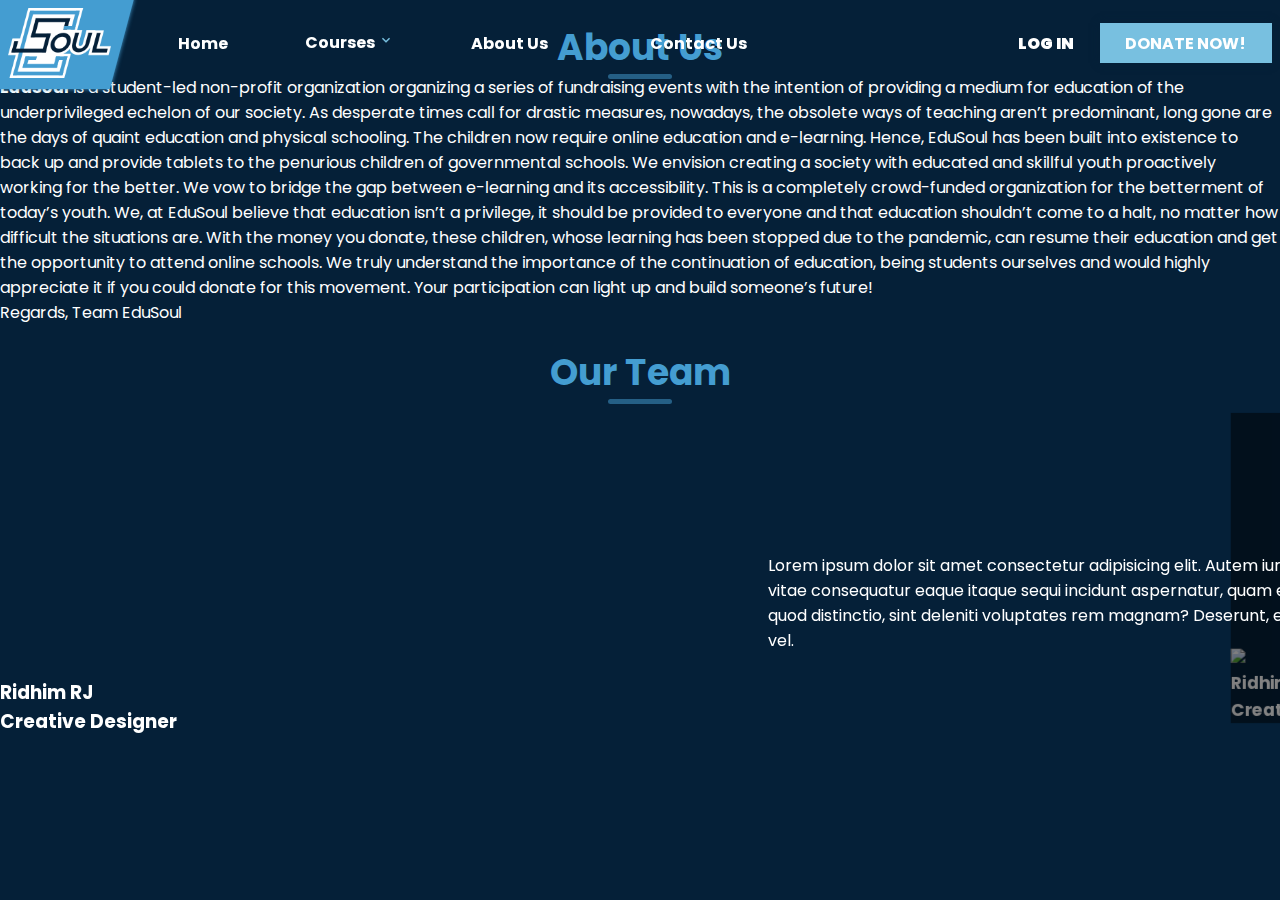
==== about.html @ c1bde05e "Update about.html" ====
<!DOCTYPE html>
<html lang="en">

<head>
    <meta charset="UTF-8" />
    <meta http-equiv="X-UA-Compatible" content="IE=edge" />
    <meta name="viewport" content="width=device-width, initial-scale=1.0" />
    <link
    rel="stylesheet"
    href="https://unpkg.com/swiper/swiper-bundle.min.css"
    />
    <link rel="shortcut icon" href="assets/logos/100x68.png" type="image/x-icon">
    <title>EduSoul</title>

    <link rel="stylesheet" href="./css/style.css" />
    <link rel="stylesheet" href="./css/responsive.css" />
    <link href="https://fonts.googleapis.com/icon?family=Material+Icons" rel="stylesheet" />
    <link rel="preconnect" href="https://fonts.gstatic.com">
    <link rel="stylesheet" href="https://cdnjs.cloudflare.com/ajax/libs/font-awesome/5.15.3/css/all.min.css">
    <link href="https://fonts.googleapis.com/css2?family=Poppins:wght@100;200;300;400;500&display=swap"
        rel="stylesheet">
    <link rel="stylesheet" href="./css/team-testimonial.css">
</head>

<body>


    <div class="landing-scene">
        <div class="nav" id="nav">
            <div class="nav-left">
                <div class="nav-icon-bg" id="nav-bg"></div>
                <img style="height: 70px; margin-right: 1em" src="assets/logos/150x102.png" alt="Edu Soul Logo" />
                <div class="nav-items">
                    <div class="nav-item"><a class="nav-item link" href="./index.html">Home</a></div>

                    <div class="nav-item">
                        Courses
                        <span style="color: #78c0e0; font-size: 16px;" class="material-icons">
                            expand_more
                        </span>
                    </div>
                    <div class="nav-item"><a href="./about.html" class="nav-item link">About Us</a></div>
                    <div class="nav-item"><a class="nav-item link" href="./index.html#contact">Contact Us</a></div>
                </div>
            </div>
            <div class="nav-right">
                <div class="nav-item" style="color: #ffffff; font-weight: 900">
                    LOG IN
                </div>
                <button class="nav-item" style="color: #ffffff">DONATE NOW!</button>
            </div>
            <div class="menu-icon-div">
                <span class="material-icons" id="menu-icon">
                    menu
                </span>
            </div>
        </div>
        <div id="mySidepanel" class="sidepanel">
            <div class="side-pane-div-upper">
                <a class="closebtn" onclick="closeNav()">&times;</a>
                <a href="#">Home</a>
                <a href="#">Courses</a>
                <a href="#">About Us</a>
            </div>
            <div class="side-panel-div-lower">
                <a style="color: #ffffff; font-weight: 900;" href="#">LOG IN</a>
                <button style="color: #ffffff; margin-left: 20px;">DONATE NOW!</button>
            </div>
        </div>
        <script src="./js/app.js"></script>
        <script src="./js/slider.js"></script>

        <div class="container">
            <section id="about">
                <h1 class="heading-primary about-heading">About Us</h1>
                <p id="about-para"><b id="about-bold">EduSoul</b> is a student-led non-profit organization organizing a
                    series of
                    fundraising
                    events with the
                    intention of providing a medium for education of the underprivileged echelon of our society. As
                    desperate times call for drastic measures, nowadays, the obsolete ways of teaching aren’t
                    predominant, long gone are the days of quaint education and physical schooling. The children now
                    require online education and e-learning. Hence, EduSoul has been built into existence to back up and
                    provide tablets to the penurious children of governmental schools.
                    We envision creating a society with educated and skillful youth proactively working for the better.
                    We vow to bridge the gap between e-learning and its accessibility.
                    This is a completely crowd-funded organization for the betterment of today’s youth. We, at EduSoul
                    believe that education isn’t a privilege, it should be provided to everyone and that education
                    shouldn’t come to a halt, no matter how difficult the situations are. With the money you donate,
                    these children, whose learning has been stopped due to the pandemic, can resume their education and
                    get the opportunity to attend online schools. We truly understand the importance of the continuation
                    of education, being students ourselves and would highly appreciate it if you could donate for this
                    movement. Your participation can light up and build someone’s future!</p>
                <p id="about-regard">Regards,
                    Team EduSoul</p>
                <div class="about-team">
                    <h1 class="heading-primary about-heading">Our Team</h1>
                    <section class="team">
                        <div class="swiper-container">
                            <div class="swiper-wrapper">
                                <div class="swiper-slide">
                                    <div class="testimonialBox">
                                        <img src="./assets/images/quote.png" alt="" class="quote">
                                        <div class="content">
                                            <p>Lorem ipsum dolor sit amet consectetur adipisicing elit. Autem iure nulla vitae consequatur eaque itaque sequi incidunt aspernatur, quam enim quod distinctio, sint deleniti voluptates rem magnam? Deserunt, expedita vel.</p>
                                            <div class="details">
                                                <div class="imgBx">
                                                    <img src="https://encrypted-tbn0.gstatic.com/images?q=tbn:ANd9GcQumhSfrsPVmySOosFZYC7whgp_WtCv_Rkckw&usqp=CAU" alt="">
                                                </div>
                                                <h3>Ridhim RJ<br><span>Creative Designer</span></h3>
                                            </div>
                                        </div>
                                    </div>
                                </div>
                
                                <div class="swiper-slide">
                                    <div class="testimonialBox">
                                        <img src="./assets/images/quote.png" alt="" class="quote">
                                        <div class="content">
                                            <p>Lorem ipsum dolor sit amet consectetur adipisicing elit. Autem iure nulla vitae consequatur eaque itaque sequi incidunt aspernatur, quam enim quod distinctio, sint deleniti voluptates rem magnam? Deserunt, expedita vel.</p>
                                            <div class="details">
                                                <div class="imgBx">
                                                    <img src="https://encrypted-tbn0.gstatic.com/images?q=tbn:ANd9GcQLMLxS1w96SLU0-KF-pOCL2YBmgSTo8D91pA&usqp=CAU alt="">
                                                </div>
                                                <h3>Ridhim RJ<br><span>Creative Designer</span></h3>
                                            </div>
                                        </div>
                                    </div>
                                </div>
                
                                <div class="swiper-slide">
                                    <div class="testimonialBox">
                                        <img src="quote.png" alt="" class="quote">
                                        <div class="content">
                                            <p>Lorem ipsum dolor sit amet consectetur adipisicing elit. Autem iure nulla vitae consequatur eaque itaque sequi incidunt aspernatur, quam enim quod distinctio, sint deleniti voluptates rem magnam? Deserunt, expedita vel.</p>
                                            <div class="details">
                                                <div class="imgBx">
                                                    <img src="https://encrypted-tbn0.gstatic.com/images?q=tbn:ANd9GcQSGHz64bsJBuqTO-H0bMUy2rZmQQUI9qSqWwq3cUoQgD-Xgh_0SRPCNWxuZILW9lbsYm4nqNBgHpc&usqp=CAU" alt="">
                                                </div>
                                                <h3>Ridhim RJ<br><span>Creative Designer</span></h3>
                                            </div>
                                        </div>
                                    </div>
                                </div>
                            </div>
                        </div>
                    </section>


                    <!-- <div class="about-team-inner-div">
                        <div class="about-founder-div">
                            <div class="founder founder-one">
                                <p><b>Vanya Kapoor</b></p>
                                <p>Grade 9, Sanskriti School</p>
                                <p>CO-FOUNDER</p>
                            </div>
                            <div class="founder founder-two">

                                <p><b>Nandini Tewari</b></p>
                                <p>Grade 9, Sanskriti School</p>
                                <p>CO-FOUNDER</p>
                            </div>
                        </div>
                    </div> -->
                </div>
            </section>
        </div>
    </div>
    <script src="https://unpkg.com/swiper/swiper-bundle.min.js"></script>
    
    <script>
        var swiper = new Swiper(".swiper-container", {
          effect: "coverflow",
          grabCursor: true,
          centeredSlides: true,
          slidesPerView: "auto",
          coverflowEffect: {
            rotate: 0,
            stretch: 0,
            depth: 100,
            modifier: 1,
            slideShadows: true,
          },
        //   loop:true,
        });
      </script>
</body>
</html>

<!-- 1.Vanya Kapoor
Grade 9, Sanskriti School
CO-FOUNDER
2.NANDINI TEWARI
Grade 9, Sanskriti School
CO-FOUNDER
3.Tvisha Singla
Grade 9, Sanskriti School
Research and Resource Development Team
4.Shreya Anand
Grade 9, Sanskriti School
Research and Resource Development Team
5.Bhanupratap Singh Rathi
Grade 9, Sanskriti School
Research and Resource Development Team
6.Satvik Arora
Grade 9, Sanskriti School
Research and Resource Development Team
7.Aditya Nandan
Grade 11, school
Tech team
8.Lakshya Gupta
Grade 10, school
Tech team
9.Vatsal Bansal
Grade 9, school
Tech team
10.Ritesh Singh
Grade 9, school
Tech team -->
---- css/style.css ----
@import url("https://fonts.googleapis.com/css2?family=Roboto&display=swap");

:root {
    --white: #ffffff;
    --light-blue: #78c0e0;
    --blue: #052038;
    --dark-blue: #449dd1;
    --cyan-process-blue: #5eafd9;
    --blue-saphire: #255f85;
    --pale-blue: #cee5f2;
}
html {
    scroll-behavior: smooth;
}
body {
    display: block;
    overflow-x: hidden;
    width: 100%;
    height: 100%;
    background: var(--blue);
}

* {
    box-shadow: border-box;
    margin: 0;
    padding: 0;
    /* font-family: "Roboto", sans-serif; */
    font-family: "Poppins", sans-serif;
    color: white;
}

.nav {
    position: fixed;
    width: 100%;
    top: 0;
    display: flex;
    flex-direction: row;
    flex-wrap: wrap;
    align-items: center;
    z-index: 2;
    /* disabling text selection :P */
    -webkit-user-select: none; /* Chrome all / Safari all */
    -moz-user-select: none; /* Firefox all */
    -ms-user-select: none; /* IE 10+ */
    user-select: none; /* Likely future */
}
.nav-left {
    padding: 0.5em;
    top: 0;
    display: flex;
    flex-direction: row;
    align-items: center;
}
.nav-right {
    padding: 0.5em;
    top: 0;
    display: flex;
    flex-grow: 100;
    align-items: center;
    justify-content: flex-end;
}

.nav-item {
    vertical-align: middle;
    padding: 0 2vw;
    color: var(--white);
    font-weight: 700;
    cursor: pointer;
}

.nav-icon-bg {
    padding: 0.5em 0.5em 0.5em 4em;
    position: absolute;
    left: -50px;
    width: 100px;
    height: 75px;
    z-index: -1;
    background-color: var(--dark-blue);
    box-shadow: var(--dark-blue) 0em 0em 0.25em;
    transform: skewX(-15deg);
    transition: width 0.5s;
}

.nav-items {
    display: flex;
}

/* TO BE CHANGED LATER, ON SCROLL (probably js would help) */
.nav-icon-bg:hover {
    width: 100vw;
}

.banner {
    width: 100%;
    height: 100%;
    overflow: hidden;
    display: flex;
    justify-content: center;
    align-items: center;
}

.banner video {
    position: absolute;
    top: 0;
    left: 0;
    object-fit: cover;
    width: 100%;
    height: 100%;
    pointer-events: none;
    z-index: -1;
}
.heading-primary {
    text-align: center;
    color: var(--dark-blue);
    margin-top: 20px;
    font-size: 36px;
    position: relative;
}

.heading-primary::after {
    position: absolute;
    content: "";
    height: 5px;
    bottom: -4px;
    margin: 0 auto;
    left: 0;
    right: 0;
    width: 5%;
    background: var(--blue-saphire);
    border-radius: 20px;
    transition: 0.5s;
}

.heading-primary:hover::after {
    width: 10%;
}

.banner-overlay {
    position: absolute;
    top: 0;
    left: 0;
    object-fit: cover;
    width: 100%;
    height: 100%;
    pointer-events: none;
    background: linear-gradient(to bottom right, #000000ff, #00000000);
    z-index: 0;
}

.landing-scene {
    display: block;
    height: 90vh;
    width: 100%;
    margin: auto;
    background-size: cover;
    background-attachment: fixed;
    background-position: center;
}

.title {
    display: flex;
    flex-direction: column;
    justify-content: center;
    line-height: 0.75;
    min-height: 75vh;
    max-height: 90vh;
    width: 50%;
    /* border: solid #ffffff; */
    margin-top: 5em;
    z-index: 1;
}
h1.title1 {
    display: block;
    margin-left: auto;
    margin-right: auto;
    font-weight: 800;
    font-size: 60px;
    z-index: 1;
}
h1.title2 {
    display: block;
    margin-left: auto;
    margin-right: auto;
    font-weight: 100;
    font-size: 100px;
    z-index: 1;
}
h1.title3 {
    display: block;
    margin-left: auto;
    margin-right: auto;
    font-weight: 800;
    font-size: 60px;
    color: var(--light-blue);
    z-index: 1;
}

h1.title3::after {
    content: "";
    border-right: 2px solid var(--light-blue);
    animation: typeEffect 1s infinite ease;
}

button {
    background-color: var(--light-blue);
    border: none;
    color: #ffffff;
    font-weight: 700;
    padding: auto;
    text-decoration: none;
    min-width: 100px;
    min-height: 40px;
    z-index: 1;

    vertical-align: middle;
    font-size: 16px;
    transition: background 0.5s;
    cursor: pointer;
    box-shadow: var(--blue) 0em 0em 0.5em;
}

button:hover {
    background-color: var(--blue);
}

.title-btn {
    margin: 1.5em auto;
    cursor: pointer;
    background: transparent;
    border: 2px solid var(--light-blue);
    padding: 10px;
}

.desc-bg {
    /* margin-top: 5rem; */
    padding-top: 7.5em;
    width: 100vw;
    height: 100vh;
    color: #fff5fd;
    display: flex;
    padding: auto;
    /* background-color: #111; */
}

.org-images {
    position: relative;
    margin-left: 30px;
}

.first-image img {
    margin-left: 8px;
    position: absolute;
    width: 17rem;
    border: 10px solid transparent;
    -moz-border-image: -moz-linear-gradient(top, #3acfd5 0%, #3a4ed5 100%);
    -webkit-border-image: -webkit-linear-gradient(
        top,
        #3acfd5 0%,
        #3a4ed5 100%
    );
    border-image: linear-gradient(to bottom, #3acfd5 0%, #3a4ed5 100%);
    border-image-slice: 1;
}

.second-image img {
    position: absolute;
    margin-left: 17.5rem;
    margin-top: 10rem;
    width: 22rem;
    border: 10px solid transparent;
    -moz-border-image: -moz-linear-gradient(top, #3acfd5 0%, #3a4ed5 100%);
    -webkit-border-image: -webkit-linear-gradient(
        top,
        #3acfd5 0%,
        #3a4ed5 100%
    );
    border-image: linear-gradient(to bottom, #3acfd5 0%, #3a4ed5 100%);
    border-image-slice: 1;
}

.third-image img {
    position: absolute;
    margin-left: 8px;
    width: 17rem;
    margin-top: 23rem;
    z-index: -1;
    height: 11.5rem;
    border: 10px solid transparent;
    -moz-border-image: -moz-linear-gradient(top, #3acfd5 0%, #3a4ed5 100%);
    -webkit-border-image: -webkit-linear-gradient(
        top,
        #3acfd5 0%,
        #3a4ed5 100%
    );
    border-image: linear-gradient(to bottom, #3acfd5 0%, #3a4ed5 100%);
    border-image-slice: 1;
}

.content h2 {
    margin-left: 60rem;
    margin-top: 3rem;
    position: absolute;
    color: #fff;
    transform: translate(-50%, -50%);
    font-size: 5em;
}

.content h2:nth-child(1) {
    color: transparent;
    -webkit-text-stroke: 2px var(--light-blue);
}

.content h2:nth-child(2) {
    color: black;
    animation: animate 4s ease-in-out infinite;
}

.content p {
    width: 36rem;
    margin-left: 48rem;
    padding-top: 8rem;
}

.btn-org-one {
    display: block;
    margin-left: 60rem;
    margin-top: 20px;
    background: transparent;
    border: 3px solid var(--dark-blue);
    padding: 7px;
    border-radius: 2px;
    color: var(white);
}
.contact-form-btn {
    background: transparent;
    border: 3px solid var(--dark-blue);
    padding: 7px;
    border-radius: 2px;
    color: var(white);
    display: block;
    margin: auto;
    margin-bottom: 50px;
}

.contact-form-btn:hover {
    background-color: var(--dark-blue);
}

.btn-org-one:hover {
    background-color: var(--dark-blue);
}

@keyframes animate {
    0%,
    100% {
        clip-path: polygon(
            0% 45%,
            15% 44%,
            32% 50%,
            54% 60%,
            70% 61%,
            84% 59%,
            100% 52%,
            100% 100%,
            0% 100%
        );
    }
    50% {
        clip-path: polygon(
            0% 60%,
            16% 65%,
            34% 66%,
            51% 62%,
            67% 50%,
            84% 45%,
            100% 46%,
            100% 100%,
            0% 100%
        );
    }
}

#menu-icon {
    color: var(--light-blue);
    cursor: pointer;
    font-size: 30px;
    display: none;
}

.sidepanel {
    height: 100vh;
    width: 0;
    position: fixed;
    z-index: 10;
    border: 2px solid linear-gradient(#12c2e9, #c471ed, #f64f59);
    top: 0;
    right: 0;
    background-color: var(--dark-blue);
    overflow-x: hidden;
    padding-top: 60px;
    transition: 0.5s;
    display: flex;
    flex-direction: column;
    justify-content: space-around;
}

.side-pane-div-upper {
    display: flex;
    flex-direction: column;
}

.sidepanel a {
    padding: 8px 8px 8px 32px;
    text-decoration: none;
    font-size: 25px;
    color: var(--light-blue);
    display: block;
    transition: 0.3s;
}

.sidepanel .closebtn {
    position: absolute;
    top: 0;
    right: 25px;
    font-size: 36px;
    margin-left: 50px;
    cursor: pointer;
}

.arrow-icon {
    font-size: 16px;
    color: var(--light-blue);
}

@keyframes typeEffect {
    0% {
        opacity: 0;
    }
    25% {
        opacity: 1;
    }
    50% {
        opacity: 0;
    }
    75% {
        opacity: 1;
    }
    100% {
        opacity: 0;
    }
}
/* 
/* FAQ Code */

.faq {
    padding-bottom: 2.5rem;
    width: 80%;
    margin: 0 auto;
}

.faq-heading {
    margin-bottom: 20px;
}

summary {
    padding: 1em;
    background: var(--pale-blue);
    margin-bottom: 1em;
    cursor: pointer;
    outline: none;
    border-radius: 0.3em;
    font-weight: bold;
    display: flex;
    justify-content: center;
    align-items: center;
    color: black;
    transition: background 0.1s;
}

summary:hover {
    background: var(--light-blue);
}

details[open] summary ~ * {
    animation: open 0.5s ease-in-out;
}

.contact-text-div {
    display: block;
    margin: auto;
    width: 50%;
    color: var(--white);
}

#contact .contact-text {
    /* color: var(--dark-blue); */
    text-align: center;
    margin: 10px;
}

@keyframes open {
    from {
        opacity: 0;
        margin-top: -10px;
    }
    to {
        opacity: 1;
        margin-top: 0;
    }
}
.contentfaq {
    margin-bottom: 2em;
    display: flex;
    justify-content: center;
    align-items: center;
}

/* footer code */

footer {
    position: relative;
    bottom: 0;
    left: 0;
    right: 0;
    background: #111;
    height: 8rem;
    width: 100vw;
    font-family: "Open Sans";
    padding-top: 40px;
    color: #fff;
}
.footer-content {
    display: flex;
    align-items: center;
    justify-content: center;
    flex-direction: column;
    text-align: center;
}
.footer-content h3 {
    font-size: 1.8rem;
    font-weight: 400;
    text-transform: capitalize;
    line-height: 3rem;
}
.footer-content p {
    max-width: 500px;
    margin: 10px auto;
    line-height: 28px;
    font-size: 14px;
}

.footer-bottom {
    background: #000;
    width: 100vw;
    padding: 20px 0;
    text-align: center;
}
.footer-bottom p {
    font-size: 14px;
    word-spacing: 2px;
    text-transform: capitalize;
}
.footer-bottom span {
    text-transform: uppercase;
    opacity: 0.4;
    font-weight: 200;
}

.faq-content-text {
    color: var(--dark-blue);
}

.btn-org-one {
}

.link {
    text-decoration: none;
}
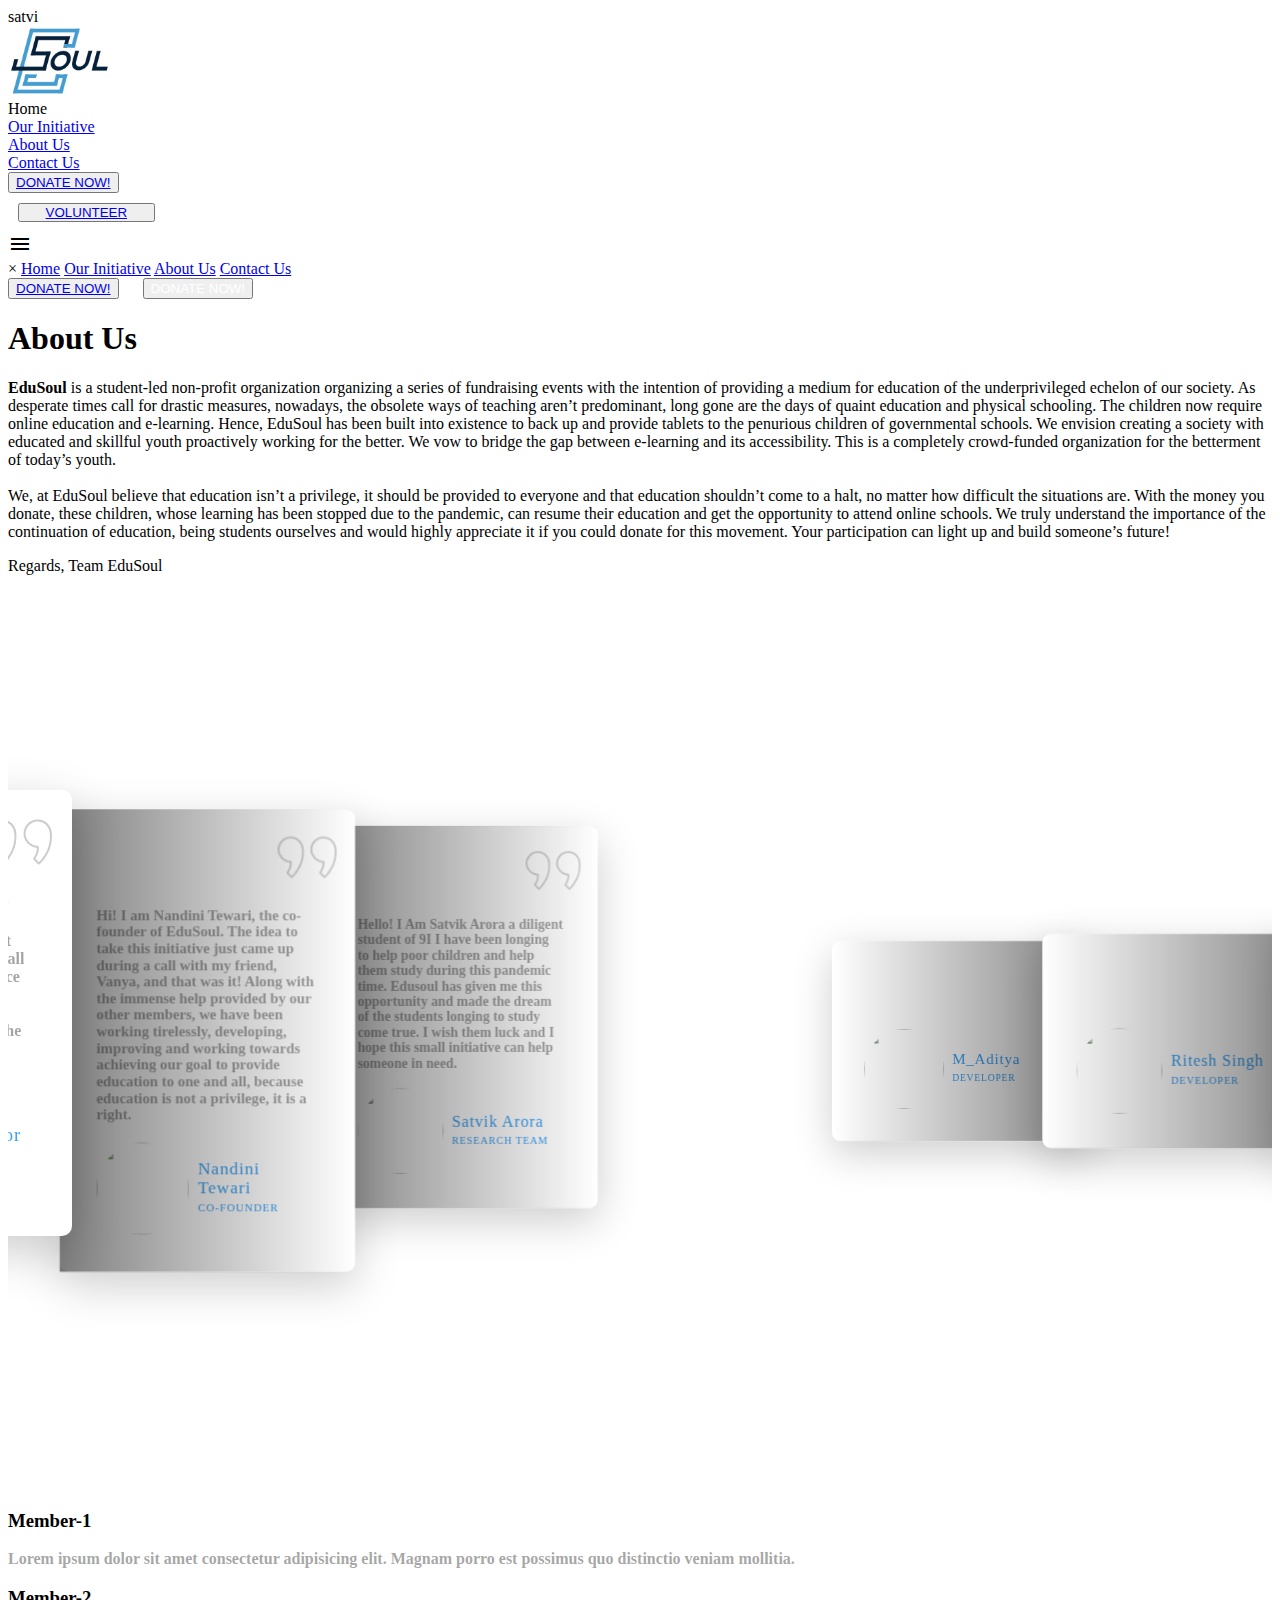
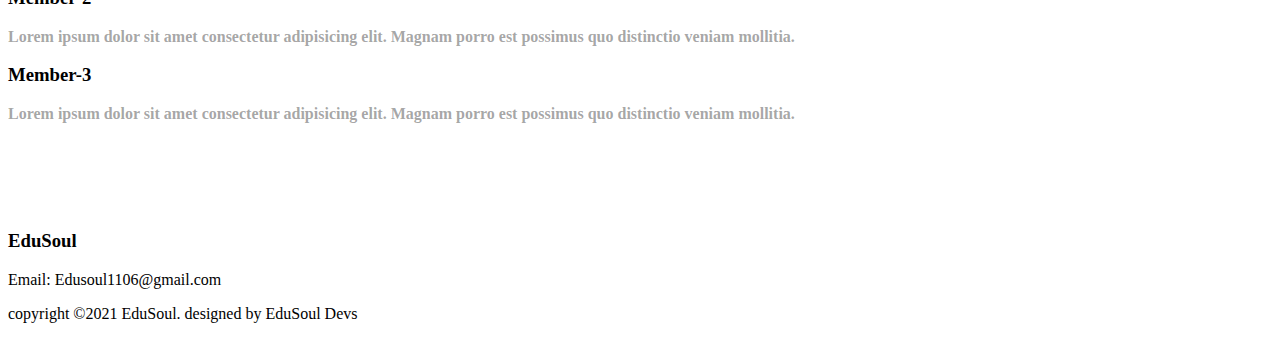
==== commit 93767b9a: "Update about.html" ====
--- a/about.html
+++ b/about.html
@@ -2,52 +2,47 @@
 <html lang="en">
 
 <head>
-    <meta charset="UTF-8" />
-    <meta http-equiv="X-UA-Compatible" content="IE=edge" />
-    <meta name="viewport" content="width=device-width, initial-scale=1.0" />
-    <link
-    rel="stylesheet"
-    href="https://unpkg.com/swiper/swiper-bundle.min.css"
-    />
-    <link rel="shortcut icon" href="assets/logos/100x68.png" type="image/x-icon">
-    <title>EduSoul</title>
-
-    <link rel="stylesheet" href="./css/style.css" />
-    <link rel="stylesheet" href="./css/responsive.css" />
+    <meta charset="UTF-8">satvi
+    <meta http-equiv="X-UA-Compatible" content="IE=edge">
+    <meta name="viewport" content="width=device-width, initial-scale=1.0">
+    <!-- <title>Sweeper js</title> -->
+    <title>About Us</title>
+    <link rel="stylesheet" href="https://cdnjs.cloudflare.com/ajax/libs/font-awesome/5.15.3/css/all.min.css">
     <link href="https://fonts.googleapis.com/icon?family=Material+Icons" rel="stylesheet" />
-    <link rel="preconnect" href="https://fonts.gstatic.com">
-    <link rel="stylesheet" href="https://cdnjs.cloudflare.com/ajax/libs/font-awesome/5.15.3/css/all.min.css">
-    <link href="https://fonts.googleapis.com/css2?family=Poppins:wght@100;200;300;400;500&display=swap"
-        rel="stylesheet">
+
+    <link rel="stylesheet" href="https://unpkg.com/swiper/swiper-bundle.min.css" />
     <link rel="stylesheet" href="./css/team-testimonial.css">
+    <link rel="stylesheet" href="./css/about us.css">
+    <link rel="stylesheet" href="./css/tab-change.css">
+    <link rel="stylesheet" href="./css/responsive.css">
+    <!-- <link rel="stylesheet" href="https://unpkg.com/swiper/swiper-bundle.min.css" > -->
 </head>
 
 <body>
-
-
     <div class="landing-scene">
         <div class="nav" id="nav">
             <div class="nav-left">
                 <div class="nav-icon-bg" id="nav-bg"></div>
                 <img style="height: 70px; margin-right: 1em" src="assets/logos/150x102.png" alt="Edu Soul Logo" />
                 <div class="nav-items">
-                    <div class="nav-item"><a class="nav-item link" href="./index.html">Home</a></div>
-
-                    <div class="nav-item">
-                        Courses
-                        <span style="color: #78c0e0; font-size: 16px;" class="material-icons">
-                            expand_more
-                        </span>
+                    <div class="nav-item">Home</div>
+                    <div class="nav-item"><a class="initiative link" href="./index.html#initiative">Our Initiative</a>
                     </div>
-                    <div class="nav-item"><a href="./about.html" class="nav-item link">About Us</a></div>
+                    <div class="nav-item"><a class="abt link" href="./about.html">About Us</a></div>
                     <div class="nav-item"><a class="nav-item link" href="./index.html#contact">Contact Us</a></div>
                 </div>
             </div>
             <div class="nav-right">
-                <div class="nav-item" style="color: #ffffff; font-weight: 900">
-                    LOG IN
-                </div>
-                <button class="nav-item" style="color: #ffffff">DONATE NOW!</button>
+
+                <div>
+                    <button class="nav-item" style="color: #ffffff"><a class="link" href="./index.html#donate">DONATE
+                            NOW!</a></button>
+                </div>
+
+                <div>
+                    <button class="nav-left" style="color:#ffffff; margin:10px; padding:0 2vw 0 2vw;"><a class="link"
+                            href="#">VOLUNTEER</a></button>
+                </div>
             </div>
             <div class="menu-icon-div">
                 <span class="material-icons" id="menu-icon">
@@ -58,162 +53,337 @@
         <div id="mySidepanel" class="sidepanel">
             <div class="side-pane-div-upper">
                 <a class="closebtn" onclick="closeNav()">&times;</a>
-                <a href="#">Home</a>
-                <a href="#">Courses</a>
-                <a href="#">About Us</a>
+                <a href="./index.html">Home</a>
+                <a href="./index.html#initiative">Our Initiative</a>
+                <a href="./about.html">About Us</a>
+                <a href="./index.html#contact">Contact Us</a>
             </div>
             <div class="side-panel-div-lower">
-                <a style="color: #ffffff; font-weight: 900;" href="#">LOG IN</a>
+                <button class="nav-item" style="color: #ffffff"><a class="link" href="./index.html#donate">DONATE
+                        NOW!</a></button>
                 <button style="color: #ffffff; margin-left: 20px;">DONATE NOW!</button>
             </div>
         </div>
-        <script src="./js/app.js"></script>
         <script src="./js/slider.js"></script>
 
-        <div class="container">
+        <div class="container-two">
             <section id="about">
                 <h1 class="heading-primary about-heading">About Us</h1>
                 <p id="about-para"><b id="about-bold">EduSoul</b> is a student-led non-profit organization organizing a
-                    series of
-                    fundraising
-                    events with the
-                    intention of providing a medium for education of the underprivileged echelon of our society. As
-                    desperate times call for drastic measures, nowadays, the obsolete ways of teaching aren’t
-                    predominant, long gone are the days of quaint education and physical schooling. The children now
-                    require online education and e-learning. Hence, EduSoul has been built into existence to back up and
-                    provide tablets to the penurious children of governmental schools.
-                    We envision creating a society with educated and skillful youth proactively working for the better.
-                    We vow to bridge the gap between e-learning and its accessibility.
-                    This is a completely crowd-funded organization for the betterment of today’s youth. We, at EduSoul
-                    believe that education isn’t a privilege, it should be provided to everyone and that education
-                    shouldn’t come to a halt, no matter how difficult the situations are. With the money you donate,
-                    these children, whose learning has been stopped due to the pandemic, can resume their education and
-                    get the opportunity to attend online schools. We truly understand the importance of the continuation
-                    of education, being students ourselves and would highly appreciate it if you could donate for this
-                    movement. Your participation can light up and build someone’s future!</p>
-                <p id="about-regard">Regards,
-                    Team EduSoul</p>
-                <div class="about-team">
-                    <h1 class="heading-primary about-heading">Our Team</h1>
-                    <section class="team">
-                        <div class="swiper-container">
-                            <div class="swiper-wrapper">
-                                <div class="swiper-slide">
-                                    <div class="testimonialBox">
-                                        <img src="./assets/images/quote.png" alt="" class="quote">
-                                        <div class="content">
-                                            <p>Lorem ipsum dolor sit amet consectetur adipisicing elit. Autem iure nulla vitae consequatur eaque itaque sequi incidunt aspernatur, quam enim quod distinctio, sint deleniti voluptates rem magnam? Deserunt, expedita vel.</p>
-                                            <div class="details">
-                                                <div class="imgBx">
-                                                    <img src="https://encrypted-tbn0.gstatic.com/images?q=tbn:ANd9GcQumhSfrsPVmySOosFZYC7whgp_WtCv_Rkckw&usqp=CAU" alt="">
-                                                </div>
-                                                <h3>Ridhim RJ<br><span>Creative Designer</span></h3>
-                                            </div>
-                                        </div>
-                                    </div>
-                                </div>
-                
-                                <div class="swiper-slide">
-                                    <div class="testimonialBox">
-                                        <img src="./assets/images/quote.png" alt="" class="quote">
-                                        <div class="content">
-                                            <p>Lorem ipsum dolor sit amet consectetur adipisicing elit. Autem iure nulla vitae consequatur eaque itaque sequi incidunt aspernatur, quam enim quod distinctio, sint deleniti voluptates rem magnam? Deserunt, expedita vel.</p>
-                                            <div class="details">
-                                                <div class="imgBx">
-                                                    <img src="https://encrypted-tbn0.gstatic.com/images?q=tbn:ANd9GcQLMLxS1w96SLU0-KF-pOCL2YBmgSTo8D91pA&usqp=CAU alt="">
-                                                </div>
-                                                <h3>Ridhim RJ<br><span>Creative Designer</span></h3>
-                                            </div>
-                                        </div>
-                                    </div>
-                                </div>
-                
-                                <div class="swiper-slide">
-                                    <div class="testimonialBox">
-                                        <img src="quote.png" alt="" class="quote">
-                                        <div class="content">
-                                            <p>Lorem ipsum dolor sit amet consectetur adipisicing elit. Autem iure nulla vitae consequatur eaque itaque sequi incidunt aspernatur, quam enim quod distinctio, sint deleniti voluptates rem magnam? Deserunt, expedita vel.</p>
-                                            <div class="details">
-                                                <div class="imgBx">
-                                                    <img src="https://encrypted-tbn0.gstatic.com/images?q=tbn:ANd9GcQSGHz64bsJBuqTO-H0bMUy2rZmQQUI9qSqWwq3cUoQgD-Xgh_0SRPCNWxuZILW9lbsYm4nqNBgHpc&usqp=CAU" alt="">
-                                                </div>
-                                                <h3>Ridhim RJ<br><span>Creative Designer</span></h3>
-                                            </div>
-                                        </div>
-                                    </div>
-                                </div>
-                            </div>
-                        </div>
-                    </section>
-
-
-                    <!-- <div class="about-team-inner-div">
-                        <div class="about-founder-div">
-                            <div class="founder founder-one">
-                                <p><b>Vanya Kapoor</b></p>
-                                <p>Grade 9, Sanskriti School</p>
-                                <p>CO-FOUNDER</p>
-                            </div>
-                            <div class="founder founder-two">
-
-                                <p><b>Nandini Tewari</b></p>
-                                <p>Grade 9, Sanskriti School</p>
-                                <p>CO-FOUNDER</p>
-                            </div>
-                        </div>
-                    </div> -->
-                </div>
-            </section>
-        </div>
+                    series of fundraising events with the intention of providing a medium for education of the
+                    underprivileged echelon of our society. As desperate times
+                    call for drastic measures, nowadays, the obsolete ways of teaching aren’t predominant, long gone are
+                    the days of quaint education and physical schooling. The children now require online education and
+                    e-learning. Hence, EduSoul has
+                    been built into existence to back up and provide tablets to the penurious children of governmental
+                    schools. We envision creating a society with educated and skillful youth proactively working for the
+                    better. We vow to bridge the gap
+                    between e-learning and its accessibility. This is a completely crowd-funded organization for the
+                    betterment of today’s youth.
+                    <br><br>We, at EduSoul believe that education isn’t a privilege, it should be provided to everyone
+                    and that education shouldn’t come to a halt, no matter how difficult the situations are. With the
+                    money you donate, these children,
+                    whose learning has been stopped due to the pandemic, can resume their education and get the
+                    opportunity to attend online schools. We truly understand the importance of the continuation of
+                    education, being students ourselves and would
+                    highly appreciate it if you could donate for this movement. Your participation can light up and
+                    build someone’s future!
+                </p>
+                <p id="about-regard">Regards, Team EduSoul</p>
+        </div>
+        </section>
     </div>
+    </div>
+    <section id="team">
+        <div class="ourTeam">
+            <h1 class="heading-primary">Our Team</h1>
+        </div>
+        <h2 class="" style="color: var(--blue);">Founders/ Researchers</h3>
+            <div class="founders-tab">
+                <div class="swiper-container">
+                    <div class="swiper-wrapper">
+                        <div class="swiper-slide">
+                            <div class="testimonialBox">
+                                <img src="./assets/images/quote.png" alt="'" class="quote">
+                                <div class="content">
+                                    <p>
+                                        Hi!I'm Vanya Kapoor currently studying in class 9, Sanskriti School. The idea of
+                                        Edusoul just popped up during a whatsapp call with my friend Nandini and since
+                                        then, we have expanded and strided towards achieveing our goal of providing
+                                        education to the
+                                        underprivileged echelon of our society.
+                                    </p>
+                                    <div class="details">
+                                        <div class="imgBx">
+                                            <img src="./assets/images/founders-researchers/vanya.png" alt="">
+                                        </div>
+                                        <h3>Vanya Kapoor<br> <span>CO-FOUNDER</span></h3>
+                                    </div>
+                                </div>
+                            </div>
+                        </div>
+                        <div class="swiper-slide">
+                            <div class="testimonialBox">
+                                <img src="./assets/images/quote.png" alt="'" class="quote">
+                                <div class="content">
+                                    <p>
+                                        Hi! I am Nandini Tewari, the co-founder of EduSoul. The idea to take this
+                                        initiative just came up during a call with my friend, Vanya, and that was it!
+                                        Along with the immense help provided by our other members, we have been working
+                                        tirelessly, developing,
+                                        improving and working towards achieving our goal to provide education to one and
+                                        all, because education is not a privilege, it is a right.
+                                    </p>
+                                    <div class="details">
+                                        <div class="imgBx">
+                                            <img src="./assets/images/founders-researchers/nandini.jpg" alt="">
+                                        </div>
+                                        <h3>Nandini Tewari<br> <span>CO-FOUNDER</span></h3>
+                                    </div>
+                                </div>
+                            </div>
+                        </div>
+                        <div class="swiper-slide">
+                            <div class="testimonialBox">
+                                <img src="./assets/images/quote.png" alt="'" class="quote">
+                                <div class="content">
+                                    <p>
+                                        Hello! I Am Satvik Arora a diligent student of 9I I have been longing to help
+                                        poor children and help them study during this pandemic time. Edusoul has given
+                                        me this opportunity and made the dream of the students longing to study come
+                                        true. I wish them
+                                        luck and I hope this small initiative can help someone in need.
+                                    </p>
+                                    <div class="details">
+                                        <div class="imgBx">
+                                            <img src="./assets/images/founders-researchers/satvik_final.jpg" alt="">
+                                        </div>
+                                        <h3>Satvik Arora <br> <span>RESEARCH TEAM</span></h3>
+                                    </div>
+                                </div>
+                            </div>
+                        </div>
+                        <div class="swiper-slide">
+                            <div class="testimonialBox">
+                                <img src="./assets/images/quote.png" alt="'" class="quote">
+                                <div class="content">
+                                    <p>
+                                        Hello!I am Shreya Anand,and am studying in 9th grade.This idea wasn't mine,but
+                                        it was a golden opportunity for me to try something new and to make society a
+                                        better place.Since I have never done social work before,so this is a totally new
+                                        experience for
+                                        me and I have learnt alot from it already!I really hope this is a huge success:)
+                                    </p>
+                                    <div class="details">
+                                        <div class="imgBx">
+                                            <img src="./assets/images/founders-researchers/shreya.png" alt="">
+                                        </div>
+                                        <h3>Shreya Anand<br> <span>RESEARCH TEAM</span></h3>
+                                    </div>RESEARCH
+                                </div>
+                            </div>
+                        </div>
+                        <div class="swiper-slide">
+                            <div class="testimonialBox">
+                                <img src="./assets/images/quote.png" alt="'" class="quote">
+                                <div class="content">
+                                    <p>
+                                        Hello I am Bhanupratap Singh Rathi of class 9 of sanskritischool. I have always
+                                        wanted to help needy children and look at this group as an amazing opportunity
+                                        for me. I am looking forward to this philanthropic goal and hope for the best!
+                                    </p>
+                                    <div class="details">
+                                        <div class="imgBx">
+                                            <img src="./assets/images/founders-researchers/bhanu.jpg" alt="">
+                                        </div>
+                                        <h3>Bhanupratap Singh Rathi<br> <span>Research Team</span></h3>
+                                    </div>
+                                </div>
+                            </div>
+                        </div>
+                        <div class="swiper-slide">
+                            <div class="testimonialBox">
+                                <img src="./assets/images/quote.png" alt="'" class="quote">
+                                <div class="content">
+                                    <p>
+                                        Hello! I am Tvisha Singla studying in 9th grade. From the time Covid has struck
+                                        us I have seen many students missing out on their education due to poverty and
+                                        other reasons. I think this is a great opportunity for me to help the little
+                                        children to get
+                                        access to learning. It is a great learning experience for me and I hope we help
+                                        out as many children as possible during these tough times.
+                                    </p>
+                                    <div class="details">
+                                        <div class="imgBx">
+                                            <img src="./assets/images/founders-researchers/tvisha.png" alt="">
+                                        </div>
+                                        <h3>Tvisha Singla <br> <span>RESEARCH TEAM</span></h3>
+                                    </div>
+                                </div>
+                            </div>
+                        </div>
+
+                    </div>
+                </div>
+
+            </div>
+            <h2 class="" style="margin-bottom: 30px;color: var(--blue);">Tech Team</h3>
+                <div class="tech-team-tab">
+                    <div class="swiper-container-two">
+                        <div class="swiper-wrapper">
+                            <div class="swiper-slide">
+                                <div class="testimonialBox">
+                                    <div class="content">
+                                        <div class="details">
+                                            <div class="imgBx">
+                                                <img src="./assets/images/techteam/ridham.png" alt="">
+                                            </div>
+                                            <h3>! Ridham RJ !<br> <span>DEVELOPER</span></h3>
+                                        </div>
+                                    </div>
+                                </div>
+                            </div>
+                            <div class="swiper-slide">
+                                <div class="testimonialBox">
+                                    <div class="content">
+                                        <div class="details">
+                                            <div class="imgBx">
+                                                <img src="./assets/images/techteam/vatsal.png" alt="">
+                                            </div>
+                                            <h3>Vatsal Bansal<br> <span>DEVELOPER</span></h3>
+                                        </div>
+                                    </div>
+                                </div>
+                            </div>
+                            <div class="swiper-slide">
+                                <div class="testimonialBox">
+
+                                    <div class="content">
+                                        <div class="details">
+                                            <div class="imgBx">
+                                                <img src="./assets/images/techteam/aditya.png" alt="">
+                                            </div>
+                                            <h3>M_Aditya<br> <span>DEVELOPER</span></h3>
+                                        </div>
+                                    </div>
+                                </div>
+                            </div>
+                            <div class="swiper-slide">
+                                <div class="testimonialBox">
+                                    <div class="content">
+                                        <div class="details">
+                                            <div class="imgBx">
+                                                <img src="./assets/images/techteam/ritesh.jpg" alt="">
+                                            </div>
+                                            <h3>Ritesh Singh <br> <span>DEVELOPER</span></h3>
+                                        </div>
+                                    </div>
+                                </div>
+                            </div>
+                            <div class="swiper-slide">
+                                <div class="testimonialBox">
+
+                                    <div class="content">
+                                        <div class="details">
+                                            <div class="imgBx">
+                                                <img src="./assets/images/techteam/lakshya.png" alt="">
+                                            </div>
+                                            <h3>Lakshya <br> <span>DEVELOPER</span></h3>
+                                        </div>
+                                    </div>
+                                </div>
+                            </div>
+                        </div>
+                    </div>
+                </div>
+    </section>
+    <section class="section-card">
+        <div class="container">
+            <div class="card">
+                <div class="content">
+                    <h3>Member-1</h3>
+                    <p>Lorem ipsum dolor sit amet consectetur adipisicing elit. Magnam porro est possimus quo distinctio veniam mollitia.</p>
+
+                </div>
+            </div>
+        </div>
+        <div class="container">
+            <div class="card">
+                <div class="content">
+                    <h3>Member-2</h3>
+                    <p>Lorem ipsum dolor sit amet consectetur adipisicing elit. Magnam porro est possimus quo distinctio veniam mollitia.</p>
+
+                </div>
+            </div>
+        </div>
+        <div class="container">
+            <div class="card">
+                <div class="content">
+                    <h3>Member-3</h3>
+                    <p>Lorem ipsum dolor sit amet consectetur adipisicing elit. Magnam porro est possimus quo distinctio veniam mollitia.</p>
+
+                </div>
+            </div>
+        </div>
+  </section>
+    <br><br><br><br>
+    <footer>
+        <div class="footer-content">
+            <div class="footer-content">
+                <h3>EduSoul</h3>
+                <p>Email: Edusoul1106@gmail.com</p>
+            </div>
+            <div class="footer-bottom">
+                <p>copyright &copy;2021 EduSoul. designed by <span>EduSoul Devs</span></p>
+            </div>
+    </footer>
     <script src="https://unpkg.com/swiper/swiper-bundle.min.js"></script>
-    
+
     <script>
         var swiper = new Swiper(".swiper-container", {
-          effect: "coverflow",
-          grabCursor: true,
-          centeredSlides: true,
-          slidesPerView: "auto",
-          coverflowEffect: {
-            rotate: 0,
-            stretch: 0,
-            depth: 100,
-            modifier: 1,
-            slideShadows: true,
-          },
-        //   loop:true,
+            effect: "coverflow",
+            grabCursor: true,
+            centeredSlides: true,
+            slidesPerView: "auto",
+            coverflowEffect: {
+                rotate: 0,
+                stretch: 0,
+                depth: 100,
+                modifier: 1,
+                slideShadows: true,
+            },
+            loop: true,
         });
-      </script>
+        var swiperTech = new Swiper(".swiper-container-two", {
+            effect: "coverflow",
+            grabCursor: true,
+            centeredSlides: true,
+            slidesPerView: "auto",
+            coverflowEffect: {
+                rotate: 0,
+                stretch: 0,
+                depth: 100,
+                modifier: 1,
+                slideShadows: true,
+            },
+            loop: true,
+        });
+    </script>
+    <script src="https://cdnjs.cloudflare.com/ajax/libs/jquery/3.6.0/jquery.min.js"
+        integrity="sha512-894YE6QWD5I59HgZOGReFYm4dnWc1Qt5NtvYSaNcOP+u1T9qYdvdihz0PPSiiqn/+/3e7Jo4EaG7TubfWGUrMQ=="
+        crossorigin="anonymous" referrerpolicy="no-referrer"></script>
+    <script src="./js/tab-change.js"></script>
+    <script src="./js/about.js"></script>
+    <script src="https://cdnjs.cloudflare.com/ajax/libs/vanilla-tilt/1.7.0/vanilla-tilt.min.js" integrity="sha512-SttpKhJqONuBVxbRcuH0wezjuX+BoFoli0yPsnrAADcHsQMW8rkR84ItFHGIkPvhnlRnE2FaifDOUw+EltbuHg==" crossorigin="anonymous" referrerpolicy="no-referrer"></script>
+    <script src="./app.js"></script>
+    <script>
+        VanillaTilt.init(document.querySelectorAll(".card"), {
+		max: 0,
+		speed: 400,
+        glare:true,
+        'max-glare':1,
+	});
+    </script>
 </body>
+
 </html>
-
-<!-- 1.Vanya Kapoor
-Grade 9, Sanskriti School
-CO-FOUNDER
-2.NANDINI TEWARI
-Grade 9, Sanskriti School
-CO-FOUNDER
-3.Tvisha Singla
-Grade 9, Sanskriti School
-Research and Resource Development Team
-4.Shreya Anand
-Grade 9, Sanskriti School
-Research and Resource Development Team
-5.Bhanupratap Singh Rathi
-Grade 9, Sanskriti School
-Research and Resource Development Team
-6.Satvik Arora
-Grade 9, Sanskriti School
-Research and Resource Development Team
-7.Aditya Nandan
-Grade 11, school
-Tech team
-8.Lakshya Gupta
-Grade 10, school
-Tech team
-9.Vatsal Bansal
-Grade 9, school
-Tech team
-10.Ritesh Singh
-Grade 9, school
-Tech team -->
--- a/css/team-testimonial.css
+++ b/css/team-testimonial.css
@@ -0,0 +1,89 @@
+#team {
+    position: relative;
+    width: 100%;
+    min-height: 100vh;
+    display: flex;
+    justify-content: center;
+    align-items: center;
+    /* background: #2196f3; */
+    overflow: hidden;
+}
+
+.swiper-container {
+    width: 100%;
+    padding-top: 50px;
+    padding-bottom: 50px;
+}
+
+.swiper-slide {
+    background-position: center;
+    background-size: cover;
+    width: 320px;
+    background: #fff;
+    box-shadow: 0 15px 50px rgba(0, 0, 0, 0.2);
+    border-radius: 10px;
+}
+
+.swiper-slide-active {
+    background: #fff;
+}
+
+.testimonialBox {
+    position: relative;
+    /* height: 38rem; */
+    padding: 40px;
+    padding-top: 90px;
+    color: #999;
+}
+
+.testimonialBox .quote {
+    position: absolute;
+    top: 20px;
+    right: 20px;
+    opacity: 0.2;
+    /* padding-bottom: 10em; */
+}
+
+.testimonialBox .details {
+    display: flex;
+    align-items: center;
+    margin-top: 20px;
+}
+.content p {
+    margin-top: 1em;
+    margin-bottom: 1em;
+    color: rgba(56, 56, 56, 0.459);
+    font-weight: bold;
+}
+
+.testimonialBox .details .imgBx {
+    position: relative;
+    width: 100px;
+    height: 100px;
+    border-radius: 50%;
+    overflow: hidden;
+    margin-right: 10px;
+}
+.testimonialBox .details .imgBx img {
+    position: absolute;
+    top: 0;
+    /* left: ; */
+    right: 0;
+    width: 100%;
+    height: 100%;
+    object-fit: cover;
+}
+
+.testimonialBox .details h3 {
+    letter-spacing: 1px;
+    color: #2195f3e0;
+    font-weight: lighter;
+
+    line-height: 1.1em;
+}
+
+.testimonialBox .details h3 span {
+    color: #2195f3e0;
+    font-weight: lighter;
+    font-size: 12px;
+}
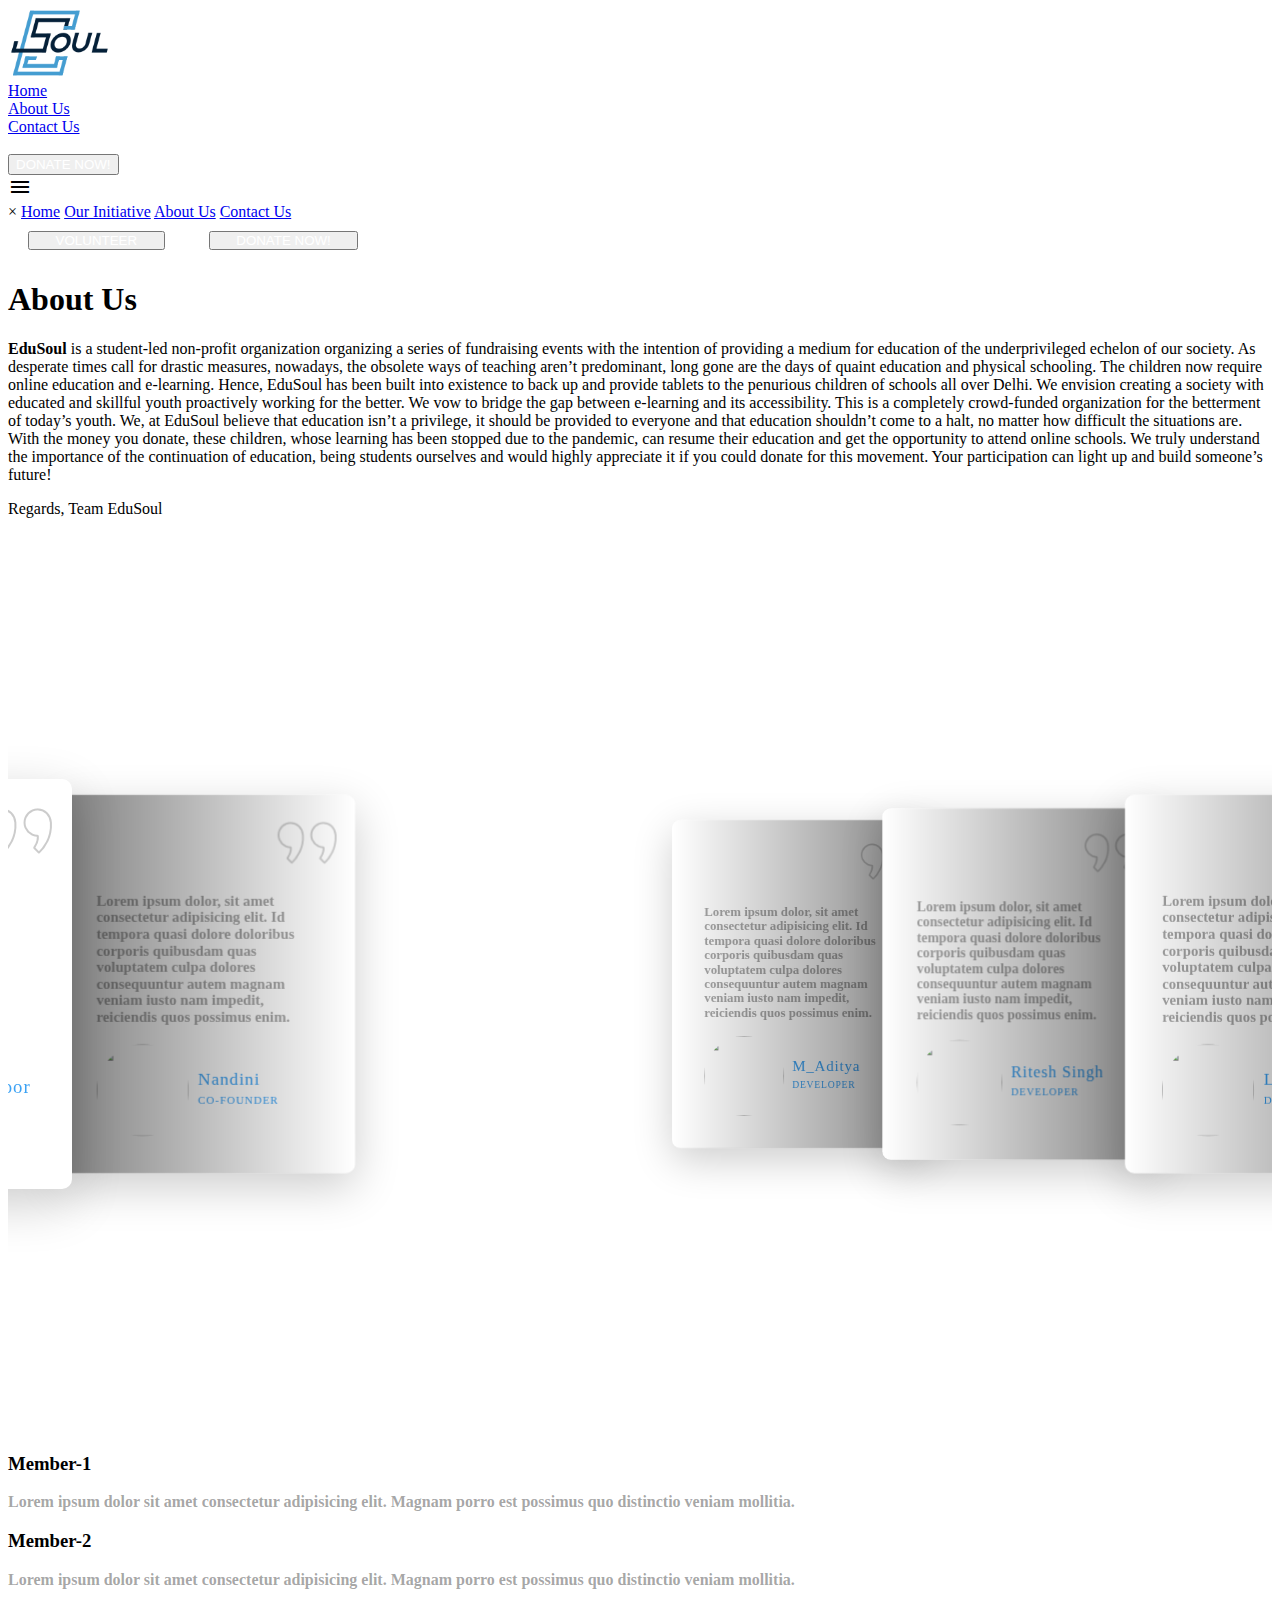
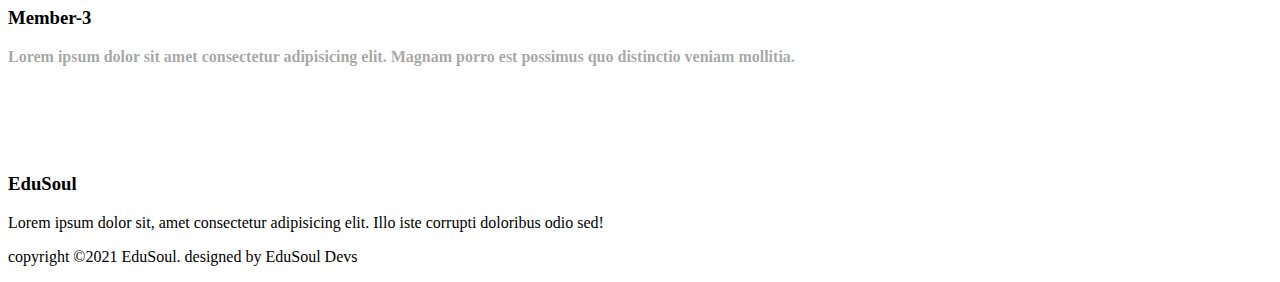
==== commit 7f65f94c: "updated about us main para" ====
--- a/about.html
+++ b/about.html
@@ -2,388 +2,398 @@
 <html lang="en">
 
 <head>
-    <meta charset="UTF-8">satvi
-    <meta http-equiv="X-UA-Compatible" content="IE=edge">
-    <meta name="viewport" content="width=device-width, initial-scale=1.0">
-    <!-- <title>Sweeper js</title> -->
-    <title>About Us</title>
-    <link rel="stylesheet" href="https://cdnjs.cloudflare.com/ajax/libs/font-awesome/5.15.3/css/all.min.css">
-    <link href="https://fonts.googleapis.com/icon?family=Material+Icons" rel="stylesheet" />
-
-    <link rel="stylesheet" href="https://unpkg.com/swiper/swiper-bundle.min.css" />
-    <link rel="stylesheet" href="./css/team-testimonial.css">
-    <link rel="stylesheet" href="./css/about us.css">
-    <link rel="stylesheet" href="./css/tab-change.css">
-    <link rel="stylesheet" href="./css/responsive.css">
-    <!-- <link rel="stylesheet" href="https://unpkg.com/swiper/swiper-bundle.min.css" > -->
+  <meta charset="UTF-8">
+  <meta http-equiv="X-UA-Compatible" content="IE=edge">
+  <meta name="viewport" content="width=device-width, initial-scale=1.0">
+  <!-- <title>Sweeper js</title> -->
+  <title>About Us</title>
+  <link rel="stylesheet" href="https://cdnjs.cloudflare.com/ajax/libs/font-awesome/5.15.3/css/all.min.css">
+  <link href="https://fonts.googleapis.com/icon?family=Material+Icons" rel="stylesheet" />
+
+  <link rel="stylesheet" href="https://unpkg.com/swiper/swiper-bundle.min.css" />
+  <link rel="stylesheet" href="./css/team-testimonial.css">
+  <link rel="stylesheet" href="./css/about us.css">
+  <link rel="stylesheet" href="./css/tab-change.css">
+  <link rel="stylesheet" href="./css/responsive.css">
+  <link rel="stylesheet" href="./css/cards.css">
+  <!-- <link rel="stylesheet" href="https://unpkg.com/swiper/swiper-bundle.min.css" > -->
 </head>
 
 <body>
-    <div class="landing-scene">
-        <div class="nav" id="nav">
-            <div class="nav-left">
-                <div class="nav-icon-bg" id="nav-bg"></div>
-                <img style="height: 70px; margin-right: 1em" src="assets/logos/150x102.png" alt="Edu Soul Logo" />
-                <div class="nav-items">
-                    <div class="nav-item">Home</div>
-                    <div class="nav-item"><a class="initiative link" href="./index.html#initiative">Our Initiative</a>
-                    </div>
-                    <div class="nav-item"><a class="abt link" href="./about.html">About Us</a></div>
-                    <div class="nav-item"><a class="nav-item link" href="./index.html#contact">Contact Us</a></div>
-                </div>
-            </div>
-            <div class="nav-right">
-
-                <div>
-                    <button class="nav-item" style="color: #ffffff"><a class="link" href="./index.html#donate">DONATE
-                            NOW!</a></button>
-                </div>
-
-                <div>
-                    <button class="nav-left" style="color:#ffffff; margin:10px; padding:0 2vw 0 2vw;"><a class="link"
-                            href="#">VOLUNTEER</a></button>
-                </div>
-            </div>
-            <div class="menu-icon-div">
-                <span class="material-icons" id="menu-icon">
-                    menu
-                </span>
-            </div>
-        </div>
-        <div id="mySidepanel" class="sidepanel">
-            <div class="side-pane-div-upper">
-                <a class="closebtn" onclick="closeNav()">&times;</a>
-                <a href="./index.html">Home</a>
-                <a href="./index.html#initiative">Our Initiative</a>
-                <a href="./about.html">About Us</a>
-                <a href="./index.html#contact">Contact Us</a>
-            </div>
-            <div class="side-panel-div-lower">
-                <button class="nav-item" style="color: #ffffff"><a class="link" href="./index.html#donate">DONATE
-                        NOW!</a></button>
-                <button style="color: #ffffff; margin-left: 20px;">DONATE NOW!</button>
-            </div>
-        </div>
-        <script src="./js/slider.js"></script>
-
-        <div class="container-two">
-            <section id="about">
-                <h1 class="heading-primary about-heading">About Us</h1>
-                <p id="about-para"><b id="about-bold">EduSoul</b> is a student-led non-profit organization organizing a
-                    series of fundraising events with the intention of providing a medium for education of the
-                    underprivileged echelon of our society. As desperate times
-                    call for drastic measures, nowadays, the obsolete ways of teaching aren’t predominant, long gone are
-                    the days of quaint education and physical schooling. The children now require online education and
-                    e-learning. Hence, EduSoul has
-                    been built into existence to back up and provide tablets to the penurious children of governmental
-                    schools. We envision creating a society with educated and skillful youth proactively working for the
-                    better. We vow to bridge the gap
-                    between e-learning and its accessibility. This is a completely crowd-funded organization for the
-                    betterment of today’s youth.
-                    <br><br>We, at EduSoul believe that education isn’t a privilege, it should be provided to everyone
-                    and that education shouldn’t come to a halt, no matter how difficult the situations are. With the
-                    money you donate, these children,
-                    whose learning has been stopped due to the pandemic, can resume their education and get the
-                    opportunity to attend online schools. We truly understand the importance of the continuation of
-                    education, being students ourselves and would
-                    highly appreciate it if you could donate for this movement. Your participation can light up and
-                    build someone’s future!
-                </p>
-                <p id="about-regard">Regards, Team EduSoul</p>
-        </div>
-        </section>
-    </div>
-    </div>
-    <section id="team">
-        <div class="ourTeam">
-            <h1 class="heading-primary">Our Team</h1>
-        </div>
-        <h2 class="" style="color: var(--blue);">Founders/ Researchers</h3>
-            <div class="founders-tab">
-                <div class="swiper-container">
-                    <div class="swiper-wrapper">
-                        <div class="swiper-slide">
-                            <div class="testimonialBox">
-                                <img src="./assets/images/quote.png" alt="'" class="quote">
-                                <div class="content">
-                                    <p>
-                                        Hi!I'm Vanya Kapoor currently studying in class 9, Sanskriti School. The idea of
-                                        Edusoul just popped up during a whatsapp call with my friend Nandini and since
-                                        then, we have expanded and strided towards achieveing our goal of providing
-                                        education to the
-                                        underprivileged echelon of our society.
-                                    </p>
-                                    <div class="details">
-                                        <div class="imgBx">
-                                            <img src="./assets/images/founders-researchers/vanya.png" alt="">
-                                        </div>
-                                        <h3>Vanya Kapoor<br> <span>CO-FOUNDER</span></h3>
-                                    </div>
-                                </div>
-                            </div>
-                        </div>
-                        <div class="swiper-slide">
-                            <div class="testimonialBox">
-                                <img src="./assets/images/quote.png" alt="'" class="quote">
-                                <div class="content">
-                                    <p>
-                                        Hi! I am Nandini Tewari, the co-founder of EduSoul. The idea to take this
-                                        initiative just came up during a call with my friend, Vanya, and that was it!
-                                        Along with the immense help provided by our other members, we have been working
-                                        tirelessly, developing,
-                                        improving and working towards achieving our goal to provide education to one and
-                                        all, because education is not a privilege, it is a right.
-                                    </p>
-                                    <div class="details">
-                                        <div class="imgBx">
-                                            <img src="./assets/images/founders-researchers/nandini.jpg" alt="">
-                                        </div>
-                                        <h3>Nandini Tewari<br> <span>CO-FOUNDER</span></h3>
-                                    </div>
-                                </div>
-                            </div>
-                        </div>
-                        <div class="swiper-slide">
-                            <div class="testimonialBox">
-                                <img src="./assets/images/quote.png" alt="'" class="quote">
-                                <div class="content">
-                                    <p>
-                                        Hello! I Am Satvik Arora a diligent student of 9I I have been longing to help
-                                        poor children and help them study during this pandemic time. Edusoul has given
-                                        me this opportunity and made the dream of the students longing to study come
-                                        true. I wish them
-                                        luck and I hope this small initiative can help someone in need.
-                                    </p>
-                                    <div class="details">
-                                        <div class="imgBx">
-                                            <img src="./assets/images/founders-researchers/satvik_final.jpg" alt="">
-                                        </div>
-                                        <h3>Satvik Arora <br> <span>RESEARCH TEAM</span></h3>
-                                    </div>
-                                </div>
-                            </div>
-                        </div>
-                        <div class="swiper-slide">
-                            <div class="testimonialBox">
-                                <img src="./assets/images/quote.png" alt="'" class="quote">
-                                <div class="content">
-                                    <p>
-                                        Hello!I am Shreya Anand,and am studying in 9th grade.This idea wasn't mine,but
-                                        it was a golden opportunity for me to try something new and to make society a
-                                        better place.Since I have never done social work before,so this is a totally new
-                                        experience for
-                                        me and I have learnt alot from it already!I really hope this is a huge success:)
-                                    </p>
-                                    <div class="details">
-                                        <div class="imgBx">
-                                            <img src="./assets/images/founders-researchers/shreya.png" alt="">
-                                        </div>
-                                        <h3>Shreya Anand<br> <span>RESEARCH TEAM</span></h3>
-                                    </div>RESEARCH
-                                </div>
-                            </div>
-                        </div>
-                        <div class="swiper-slide">
-                            <div class="testimonialBox">
-                                <img src="./assets/images/quote.png" alt="'" class="quote">
-                                <div class="content">
-                                    <p>
-                                        Hello I am Bhanupratap Singh Rathi of class 9 of sanskritischool. I have always
-                                        wanted to help needy children and look at this group as an amazing opportunity
-                                        for me. I am looking forward to this philanthropic goal and hope for the best!
-                                    </p>
-                                    <div class="details">
-                                        <div class="imgBx">
-                                            <img src="./assets/images/founders-researchers/bhanu.jpg" alt="">
-                                        </div>
-                                        <h3>Bhanupratap Singh Rathi<br> <span>Research Team</span></h3>
-                                    </div>
-                                </div>
-                            </div>
-                        </div>
-                        <div class="swiper-slide">
-                            <div class="testimonialBox">
-                                <img src="./assets/images/quote.png" alt="'" class="quote">
-                                <div class="content">
-                                    <p>
-                                        Hello! I am Tvisha Singla studying in 9th grade. From the time Covid has struck
-                                        us I have seen many students missing out on their education due to poverty and
-                                        other reasons. I think this is a great opportunity for me to help the little
-                                        children to get
-                                        access to learning. It is a great learning experience for me and I hope we help
-                                        out as many children as possible during these tough times.
-                                    </p>
-                                    <div class="details">
-                                        <div class="imgBx">
-                                            <img src="./assets/images/founders-researchers/tvisha.png" alt="">
-                                        </div>
-                                        <h3>Tvisha Singla <br> <span>RESEARCH TEAM</span></h3>
-                                    </div>
-                                </div>
-                            </div>
-                        </div>
-
-                    </div>
-                </div>
-
-            </div>
-            <h2 class="" style="margin-bottom: 30px;color: var(--blue);">Tech Team</h3>
-                <div class="tech-team-tab">
-                    <div class="swiper-container-two">
-                        <div class="swiper-wrapper">
-                            <div class="swiper-slide">
-                                <div class="testimonialBox">
-                                    <div class="content">
-                                        <div class="details">
-                                            <div class="imgBx">
-                                                <img src="./assets/images/techteam/ridham.png" alt="">
-                                            </div>
-                                            <h3>! Ridham RJ !<br> <span>DEVELOPER</span></h3>
-                                        </div>
-                                    </div>
-                                </div>
-                            </div>
-                            <div class="swiper-slide">
-                                <div class="testimonialBox">
-                                    <div class="content">
-                                        <div class="details">
-                                            <div class="imgBx">
-                                                <img src="./assets/images/techteam/vatsal.png" alt="">
-                                            </div>
-                                            <h3>Vatsal Bansal<br> <span>DEVELOPER</span></h3>
-                                        </div>
-                                    </div>
-                                </div>
-                            </div>
-                            <div class="swiper-slide">
-                                <div class="testimonialBox">
-
-                                    <div class="content">
-                                        <div class="details">
-                                            <div class="imgBx">
-                                                <img src="./assets/images/techteam/aditya.png" alt="">
-                                            </div>
-                                            <h3>M_Aditya<br> <span>DEVELOPER</span></h3>
-                                        </div>
-                                    </div>
-                                </div>
-                            </div>
-                            <div class="swiper-slide">
-                                <div class="testimonialBox">
-                                    <div class="content">
-                                        <div class="details">
-                                            <div class="imgBx">
-                                                <img src="./assets/images/techteam/ritesh.jpg" alt="">
-                                            </div>
-                                            <h3>Ritesh Singh <br> <span>DEVELOPER</span></h3>
-                                        </div>
-                                    </div>
-                                </div>
-                            </div>
-                            <div class="swiper-slide">
-                                <div class="testimonialBox">
-
-                                    <div class="content">
-                                        <div class="details">
-                                            <div class="imgBx">
-                                                <img src="./assets/images/techteam/lakshya.png" alt="">
-                                            </div>
-                                            <h3>Lakshya <br> <span>DEVELOPER</span></h3>
-                                        </div>
-                                    </div>
-                                </div>
-                            </div>
-                        </div>
-                    </div>
-                </div>
+  <div class="landing-scene">
+    <div class="nav" id="nav">
+      <div class="nav-left">
+        <div class="nav-icon-bg" id="nav-bg"></div>
+        <img style="height: 70px; margin-right: 1em" src="assets/logos/150x102.png" alt="Edu Soul Logo" />
+        <div class="nav-items">
+          <div class="nav-item"><a class="nav-item link" href="./index.html">Home</a></div>
+
+          <div class="nav-item"><a href="./about.html" class="nav-item link">About Us</a></div>
+          <div class="nav-item"><a class="nav-item link" href="./index.html#contact">Contact Us</a></div>
+        </div>
+      </div>
+      <div class="nav-right">
+        <div class="nav-item" style="color: #ffffff; font-weight: 900">
+          LOG IN
+        </div>
+        <button class="nav-item" style="color: #ffffff">DONATE NOW!</button>
+      </div>
+      <div class="menu-icon-div">
+        <span class="material-icons" id="menu-icon">
+          menu
+        </span>
+      </div>
+    </div>
+    <div id="mySidepanel" class="sidepanel">
+      <div class="side-pane-div-upper">
+        <a class="closebtn" onclick="closeNav()">&times;</a>
+        <a href="./index.html" class="link">Home</a>
+        <a href="./index.html#initiative">Our Initiative</a>
+        <a href="./about.html" class="link">About Us</a>
+        <a href="#contact">Contact Us</a>
+      </div>
+      <div class="side-panel-div-lower">
+        <button style="color:#ffffff; margin: 10px 20px 10px 20px; padding:0 2vw 0 2vw;">VOLUNTEER</button>
+        <button style="color: #ffffff; margin: 10px 20px 10px 20px; padding:0 2vw 0 2vw;">DONATE NOW!</button>
+      </div>
+    </div>
+    <script src="./js/slider.js"></script>
+
+    <div class="container-two">
+      <section id="about">
+        <h1 class="heading-primary about-heading">About Us</h1>
+        <p id="about-para"><b id="about-bold">EduSoul</b> is a student-led non-profit organization organizing a
+          series of
+          fundraising
+          events with the
+          intention of providing a medium for education of the underprivileged echelon of our society. As
+          desperate times call for drastic measures, nowadays, the obsolete ways of teaching aren’t
+          predominant, long gone are the days of quaint education and physical schooling. The children now
+          require online education and e-learning. Hence, EduSoul has been built into existence to back up and
+          provide tablets to the penurious children of schools all over Delhi.
+          We envision creating a society with educated and skillful youth proactively working for the better.
+          We vow to bridge the gap between e-learning and its accessibility.
+          This is a completely crowd-funded organization for the betterment of today’s youth. We, at EduSoul
+          believe that education isn’t a privilege, it should be provided to everyone and that education
+          shouldn’t come to a halt, no matter how difficult the situations are. With the money you donate,
+          these children, whose learning has been stopped due to the pandemic, can resume their education and
+          get the opportunity to attend online schools. We truly understand the importance of the continuation
+          of education, being students ourselves and would highly appreciate it if you could donate for this
+          movement. Your participation can light up and build someone’s future!</p>
+        <p id="about-regard">Regards,
+          Team EduSoul</p>
+    </div>
     </section>
-    <section class="section-card">
-        <div class="container">
-            <div class="card">
-                <div class="content">
-                    <h3>Member-1</h3>
-                    <p>Lorem ipsum dolor sit amet consectetur adipisicing elit. Magnam porro est possimus quo distinctio veniam mollitia.</p>
-
-                </div>
-            </div>
-        </div>
-        <div class="container">
-            <div class="card">
-                <div class="content">
-                    <h3>Member-2</h3>
-                    <p>Lorem ipsum dolor sit amet consectetur adipisicing elit. Magnam porro est possimus quo distinctio veniam mollitia.</p>
-
-                </div>
-            </div>
-        </div>
-        <div class="container">
-            <div class="card">
-                <div class="content">
-                    <h3>Member-3</h3>
-                    <p>Lorem ipsum dolor sit amet consectetur adipisicing elit. Magnam porro est possimus quo distinctio veniam mollitia.</p>
-
-                </div>
-            </div>
+  </div>
+  </div>
+  <section id="team">
+    <div class="ourTeam">
+      <h1 class="heading-primary">Our Team</h1>
+    </div>
+    <h2 class="" style="color: var(--blue);">Founders/ Researchers</h3>
+      <div class="founders-tab">
+        <div class="swiper-container">
+          <div class="swiper-wrapper">
+            <div class="swiper-slide">
+              <div class="testimonialBox">
+                <img src="./assets/images/quote.png" alt="'" class="quote">
+                <div class="content">
+                  <p>
+                    Lorem ipsum dolor, sit amet consectetur adipisicing elit. Id tempora quasi dolore doloribus corporis
+                    quibusdam quas voluptatem culpa dolores consequuntur autem magnam veniam iusto nam impedit,
+                    reiciendis
+                    quos possimus enim.
+                  </p>
+                  <div class="details">
+                    <div class="imgBx">
+                      <img src="./assets/images/founders-researchers/vanya.png" alt="">
+                    </div>
+                    <h3>Vanaya Kapoor<br> <span>CO-FOUNDER</span></h3>
+                  </div>
+                </div>
+              </div>
+            </div>
+            <div class="swiper-slide">
+              <div class="testimonialBox">
+                <img src="./assets/images/quote.png" alt="'" class="quote">
+                <div class="content">
+                  <p>
+                    Lorem ipsum dolor, sit amet consectetur adipisicing elit. Id tempora quasi dolore doloribus corporis
+                    quibusdam quas voluptatem culpa dolores consequuntur autem magnam veniam iusto nam impedit,
+                    reiciendis
+                    quos possimus enim.
+                  </p>
+                  <div class="details">
+                    <div class="imgBx">
+                      <img src="./assets/images/founders-researchers/nandini.jpg" alt="">
+                    </div>
+                    <h3>Nandini<br> <span>CO-FOUNDER</span></h3>
+                  </div>
+                </div>
+              </div>
+            </div>
+            <div class="swiper-slide">
+              <div class="testimonialBox">
+                <img src="./assets/images/quote.png" alt="'" class="quote">
+                <div class="content">
+                  <p>
+                    Lorem ipsum dolor, sit amet consectetur adipisicing elit. Id tempora quasi dolore doloribus corporis
+                    quibusdam quas voluptatem culpa dolores consequuntur autem magnam veniam iusto nam impedit,
+                    reiciendis
+                    quos possimus enim.
+                  </p>
+                  <div class="details">
+                    <div class="imgBx">
+                      <img src="./assets/images/founders-researchers/satvik.jpg" alt="">
+                    </div>
+                    <h3>Satvik Arora <br> <span>RESEARCH TEAM</span></h3>
+                  </div>
+                </div>
+              </div>
+            </div>
+            <div class="swiper-slide">
+              <div class="testimonialBox">
+                <img src="./assets/images/quote.png" alt="'" class="quote">
+                <div class="content">
+                  <p>
+                    Lorem ipsum dolor, sit amet consectetur adipisicing elit. Id tempora quasi dolore doloribus corporis
+                    quibusdam quas voluptatem culpa dolores consequuntur autem magnam veniam iusto nam impedit,
+                    reiciendis
+                    quos possimus enim.
+                  </p>
+                  <div class="details">
+                    <div class="imgBx">
+                      <img src="./assets/images/founders-researchers/shreya.png" alt="">
+                    </div>
+                    <h3>Shreya Anand<br> <span>RESEARCH TEAM</span></h3>
+                  </div>
+                </div>
+              </div>
+            </div>
+            <div class="swiper-slide">
+              <div class="testimonialBox">
+                <img src="./assets/images/quote.png" alt="'" class="quote">
+                <div class="content">
+                  <p>
+                    Lorem ipsum dolor, sit amet consectetur adipisicing elit. Id tempora quasi dolore doloribus corporis
+                    quibusdam quas voluptatem culpa dolores consequuntur autem magnam veniam iusto nam impedit,
+                    reiciendis
+                    quos possimus enim.
+                  </p>
+                  <div class="details">
+                    <div class="imgBx">
+                      <img src="./assets/images/founders-researchers/tvisha.png" alt="">
+                    </div>
+                    <h3>Tvisha Singla <br> <span>RESEARCH TEAM</span></h3>
+                  </div>
+                </div>
+              </div>
+            </div>
+
+          </div>
+        </div>
+
+      </div>
+      <h2 class="" style="margin-bottom: 30px;color: var(--blue);">Tech Team</h3>
+        <div class="tech-team-tab">
+          <div class="swiper-container-two">
+            <div class="swiper-wrapper">
+
+              <div class="swiper-slide">
+                <div class="testimonialBox">
+                  <img src="./assets/images/quote.png" alt="'" class="quote">
+                  <div class="content">
+                    <p>
+                      Lorem ipsum dolor, sit amet consectetur adipisicing elit. Id tempora quasi dolore doloribus
+                      corporis
+                      quibusdam quas voluptatem culpa dolores consequuntur autem magnam veniam iusto nam impedit,
+                      reiciendis
+                      quos possimus enim.
+                    </p>
+                    <div class="details">
+                      <div class="imgBx">
+                        <img src="./assets/images/techteam/ridham.png" alt="">
+                      </div>
+                      <h3>! Ridham RJ !<br> <span>DEVELOPER</span></h3>
+                    </div>
+                  </div>
+                </div>
+              </div>
+              <div class="swiper-slide">
+                <div class="testimonialBox">
+                  <img src="./assets/images/quote.png" alt="'" class="quote">
+                  <div class="content">
+                    <p>
+                      Lorem ipsum dolor, sit amet consectetur adipisicing elit. Id tempora quasi dolore doloribus
+                      corporis
+                      quibusdam quas voluptatem culpa dolores consequuntur autem magnam veniam iusto nam impedit,
+                      reiciendis
+                      quos possimus enim.
+                    </p>
+                    <div class="details">
+                      <div class="imgBx">
+                        <img src="./assets/images/techteam/vatsal.png" alt="">
+                      </div>
+                      <h3>Vatsal Bansal<br> <span>DEVELOPER</span></h3>
+                    </div>
+                  </div>
+                </div>
+              </div>
+              <div class="swiper-slide">
+                <div class="testimonialBox">
+                  <img src="./assets/images/quote.png" alt="'" class="quote">
+                  <div class="content">
+                    <p>
+                      Lorem ipsum dolor, sit amet consectetur adipisicing elit. Id tempora quasi dolore doloribus
+                      corporis
+                      quibusdam quas voluptatem culpa dolores consequuntur autem magnam veniam iusto nam impedit,
+                      reiciendis
+                      quos possimus enim.
+                    </p>
+                    <div class="details">
+                      <div class="imgBx">
+                        <img src="./assets/images/techteam/aditya.png" alt="">
+                      </div>
+                      <h3>M_Aditya<br> <span>DEVELOPER</span></h3>
+                    </div>
+                  </div>
+                </div>
+              </div>
+              <div class="swiper-slide">
+                <div class="testimonialBox">
+                  <img src="./assets/images/quote.png" alt="'" class="quote">
+                  <div class="content">
+                    <p>
+                      Lorem ipsum dolor, sit amet consectetur adipisicing elit. Id tempora quasi dolore doloribus
+                      corporis
+                      quibusdam quas voluptatem culpa dolores consequuntur autem magnam veniam iusto nam impedit,
+                      reiciendis
+                      quos possimus enim.
+                    </p>
+                    <div class="details">
+                      <div class="imgBx">
+                        <img src="./assets/images/techteam/ritesh.jpg" alt="">
+                      </div>
+                      <h3>Ritesh Singh <br> <span>DEVELOPER</span></h3>
+                    </div>
+                  </div>
+                </div>
+              </div>
+              <div class="swiper-slide">
+                <div class="testimonialBox">
+                  <img src="./assets/images/quote.png" alt="'" class="quote">
+                  <div class="content">
+                    <p>
+                      Lorem ipsum dolor, sit amet consectetur adipisicing elit. Id tempora quasi dolore doloribus
+                      corporis
+                      quibusdam quas voluptatem culpa dolores consequuntur autem magnam veniam iusto nam impedit,
+                      reiciendis
+                      quos possimus enim.
+                    </p>
+                    <div class="details">
+                      <div class="imgBx">
+                        <img src="./assets/images/techteam/lakshya.png" alt="">
+                      </div>
+                      <h3>Lakshya <br> <span>DEVELOPER</span></h3>
+                    </div>
+                  </div>
+                </div>
+              </div>
+            </div>
+          </div>
         </div>
   </section>
-    <br><br><br><br>
-    <footer>
-        <div class="footer-content">
-            <div class="footer-content">
-                <h3>EduSoul</h3>
-                <p>Email: Edusoul1106@gmail.com</p>
-            </div>
-            <div class="footer-bottom">
-                <p>copyright &copy;2021 EduSoul. designed by <span>EduSoul Devs</span></p>
-            </div>
-    </footer>
-    <script src="https://unpkg.com/swiper/swiper-bundle.min.js"></script>
-
-    <script>
-        var swiper = new Swiper(".swiper-container", {
-            effect: "coverflow",
-            grabCursor: true,
-            centeredSlides: true,
-            slidesPerView: "auto",
-            coverflowEffect: {
-                rotate: 0,
-                stretch: 0,
-                depth: 100,
-                modifier: 1,
-                slideShadows: true,
-            },
-            loop: true,
-        });
-        var swiperTech = new Swiper(".swiper-container-two", {
-            effect: "coverflow",
-            grabCursor: true,
-            centeredSlides: true,
-            slidesPerView: "auto",
-            coverflowEffect: {
-                rotate: 0,
-                stretch: 0,
-                depth: 100,
-                modifier: 1,
-                slideShadows: true,
-            },
-            loop: true,
-        });
-    </script>
-    <script src="https://cdnjs.cloudflare.com/ajax/libs/jquery/3.6.0/jquery.min.js"
-        integrity="sha512-894YE6QWD5I59HgZOGReFYm4dnWc1Qt5NtvYSaNcOP+u1T9qYdvdihz0PPSiiqn/+/3e7Jo4EaG7TubfWGUrMQ=="
-        crossorigin="anonymous" referrerpolicy="no-referrer"></script>
-    <script src="./js/tab-change.js"></script>
-    <script src="./js/about.js"></script>
-    <script src="https://cdnjs.cloudflare.com/ajax/libs/vanilla-tilt/1.7.0/vanilla-tilt.min.js" integrity="sha512-SttpKhJqONuBVxbRcuH0wezjuX+BoFoli0yPsnrAADcHsQMW8rkR84ItFHGIkPvhnlRnE2FaifDOUw+EltbuHg==" crossorigin="anonymous" referrerpolicy="no-referrer"></script>
-    <script src="./app.js"></script>
-    <script>
-        VanillaTilt.init(document.querySelectorAll(".card"), {
-		max: 0,
-		speed: 400,
-        glare:true,
-        'max-glare':1,
-	});
-    </script>
+  <section class="section-card">
+    <div class="container">
+      <div class="card">
+        <div class="content">
+          <h3>Member-1</h3>
+          <p>Lorem ipsum dolor sit amet consectetur adipisicing elit. Magnam porro est possimus quo distinctio veniam
+            mollitia.</p>
+
+        </div>
+      </div>
+    </div>
+    <div class="container">
+      <div class="card">
+        <div class="content">
+          <h3>Member-2</h3>
+          <p>Lorem ipsum dolor sit amet consectetur adipisicing elit. Magnam porro est possimus quo distinctio veniam
+            mollitia.</p>
+
+        </div>
+      </div>
+    </div>
+    <div class="container">
+      <div class="card">
+        <div class="content">
+          <h3>Member-3</h3>
+          <p>Lorem ipsum dolor sit amet consectetur adipisicing elit. Magnam porro est possimus quo distinctio veniam
+            mollitia.</p>
+
+        </div>
+      </div>
+    </div>
+  </section>
+  <br><br><br><br>
+  <footer>
+    <div class="footer-content">
+      <h3>EduSoul</h3>
+      <p>Lorem ipsum dolor sit, amet consectetur adipisicing elit. Illo iste corrupti doloribus odio sed!</p>
+    </div>
+    <div class="footer-bottom">
+      <p>copyright &copy;2021 EduSoul. designed by <span>EduSoul Devs</span></p>
+    </div>
+  </footer>
+  <script src="https://unpkg.com/swiper/swiper-bundle.min.js"></script>
+
+  <script>
+    var swiper = new Swiper(".swiper-container", {
+      effect: "coverflow",
+      grabCursor: true,
+      centeredSlides: true,
+      slidesPerView: "auto",
+      coverflowEffect: {
+        rotate: 0,
+        stretch: 0,
+        depth: 100,
+        modifier: 1,
+        slideShadows: true,
+      },
+      loop: true,
+    });
+    var swiperTech = new Swiper(".swiper-container-two", {
+      effect: "coverflow",
+      grabCursor: true,
+      centeredSlides: true,
+      slidesPerView: "auto",
+      coverflowEffect: {
+        rotate: 0,
+        stretch: 0,
+        depth: 100,
+        modifier: 1,
+        slideShadows: true,
+      },
+      loop: true,
+    });
+  </script>
+  <script src="https://cdnjs.cloudflare.com/ajax/libs/jquery/3.6.0/jquery.min.js"
+    integrity="sha512-894YE6QWD5I59HgZOGReFYm4dnWc1Qt5NtvYSaNcOP+u1T9qYdvdihz0PPSiiqn/+/3e7Jo4EaG7TubfWGUrMQ=="
+    crossorigin="anonymous" referrerpolicy="no-referrer"></script>
+  <script src="./js/tab-change.js"></script>
+  <script src="./js/about.js"></script>
+  <script src="https://cdnjs.cloudflare.com/ajax/libs/vanilla-tilt/1.7.0/vanilla-tilt.min.js"
+    integrity="sha512-SttpKhJqONuBVxbRcuH0wezjuX+BoFoli0yPsnrAADcHsQMW8rkR84ItFHGIkPvhnlRnE2FaifDOUw+EltbuHg=="
+    crossorigin="anonymous" referrerpolicy="no-referrer"></script>
+  <script src="./app.js"></script>
+  <script>
+    VanillaTilt.init(document.querySelectorAll(".card"), {
+      max: 0,
+      speed: 400,
+      glare: true,
+      'max-glare': 1,
+    });
+  </script>
 </body>
 
 </html>
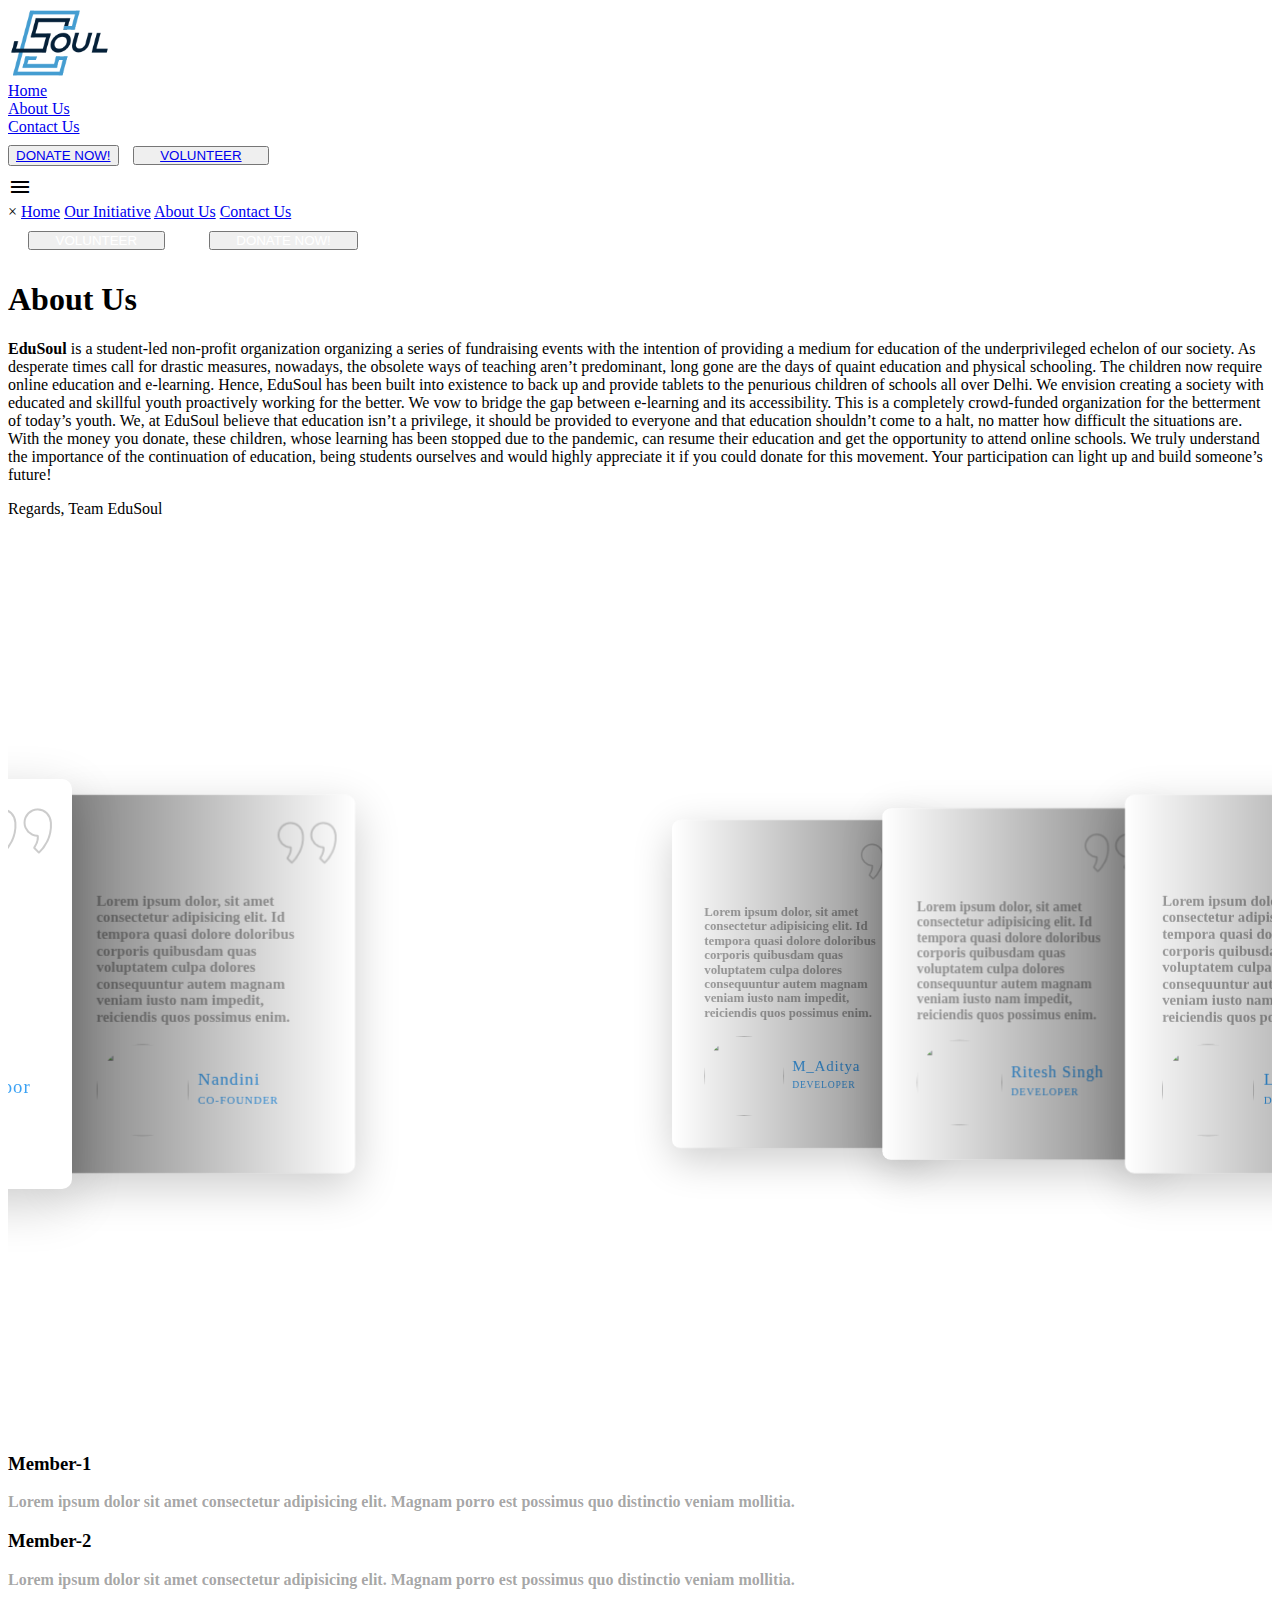
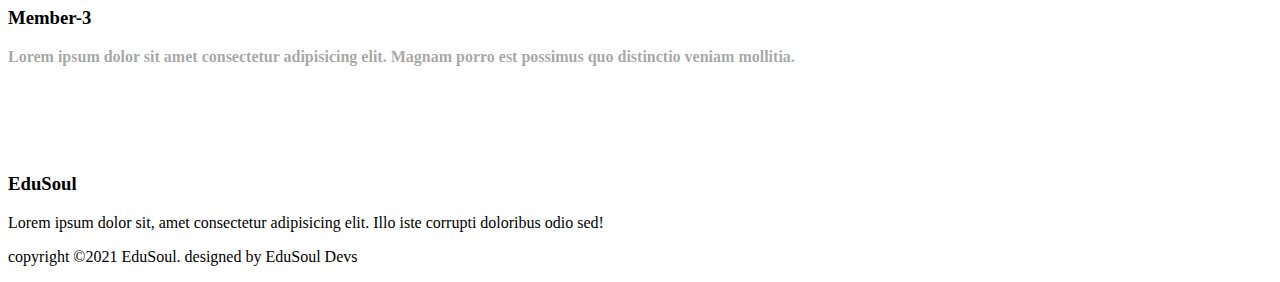
==== commit ed047669: "remvoed login button" ====
--- a/about.html
+++ b/about.html
@@ -33,10 +33,9 @@
         </div>
       </div>
       <div class="nav-right">
-        <div class="nav-item" style="color: #ffffff; font-weight: 900">
-          LOG IN
-        </div>
-        <button class="nav-item" style="color: #ffffff">DONATE NOW!</button>
+        <button class="nav-item" style="color: #ffffff"><a class="link" href="#donate">DONATE NOW!</a></button>
+        <button class="nav-left" style="color:#ffffff; margin:10px; padding:0 2vw 0 2vw;"><a class="link"
+            href="#">VOLUNTEER</a></button>
       </div>
       <div class="menu-icon-div">
         <span class="material-icons" id="menu-icon">
@@ -396,4 +395,4 @@
   </script>
 </body>
 
-</html>
+</html>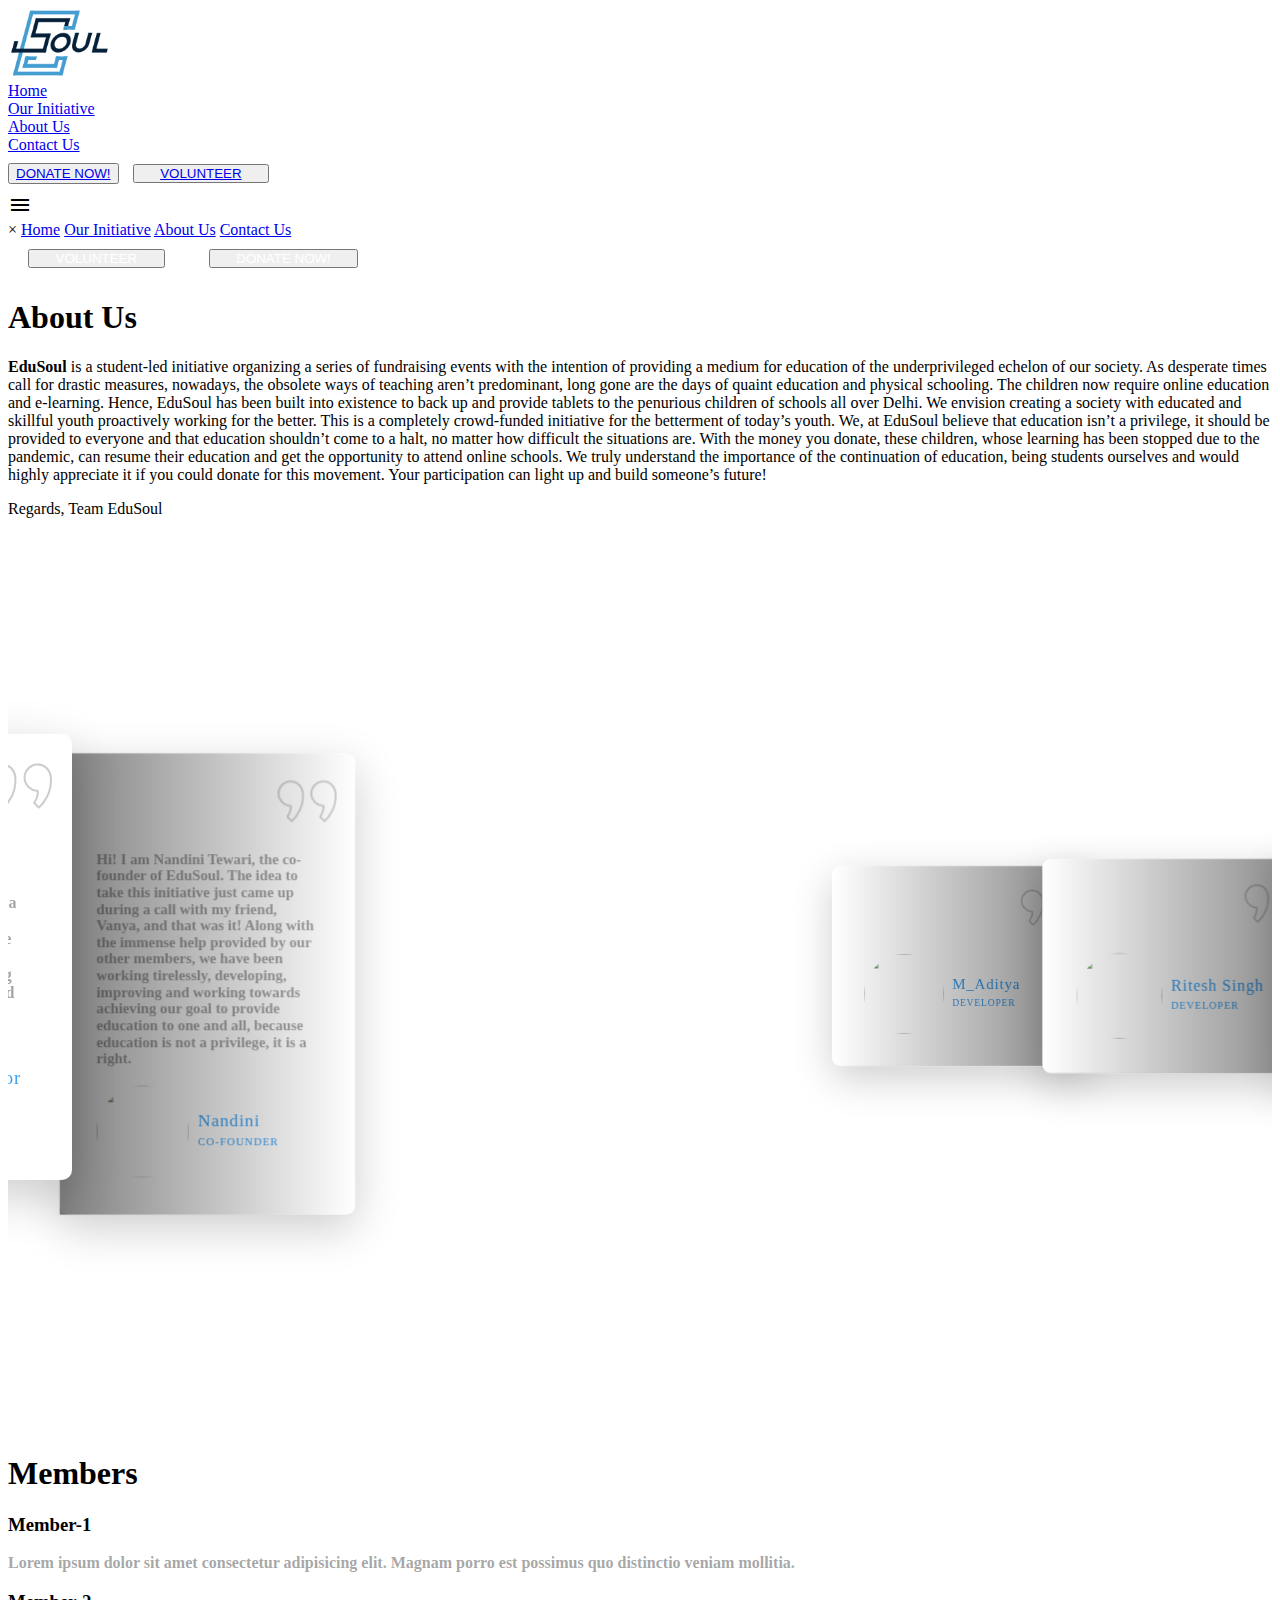
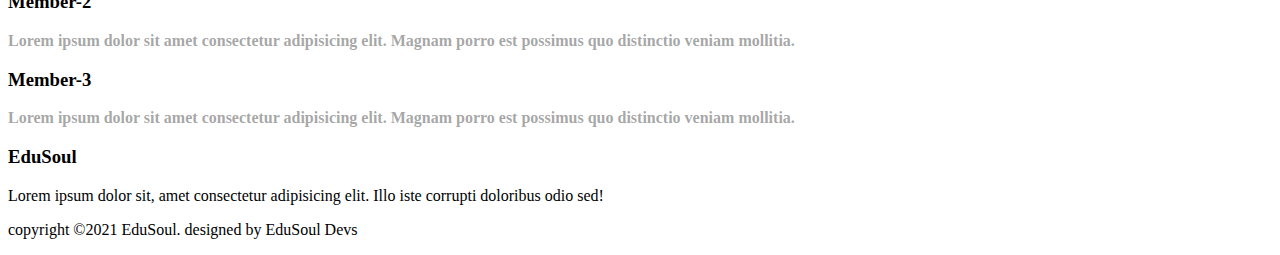
==== commit 36a7c883: "removed the extra faw" ====
--- a/about.html
+++ b/about.html
@@ -27,7 +27,7 @@
         <img style="height: 70px; margin-right: 1em" src="assets/logos/150x102.png" alt="Edu Soul Logo" />
         <div class="nav-items">
           <div class="nav-item"><a class="nav-item link" href="./index.html">Home</a></div>
-
+          <div class="nav-item"><a class="initiative link" href="./index.html#initiative">Our Initiative</a></div>
           <div class="nav-item"><a href="./about.html" class="nav-item link">About Us</a></div>
           <div class="nav-item"><a class="nav-item link" href="./index.html#contact">Contact Us</a></div>
         </div>
@@ -61,7 +61,7 @@
     <div class="container-two">
       <section id="about">
         <h1 class="heading-primary about-heading">About Us</h1>
-        <p id="about-para"><b id="about-bold">EduSoul</b> is a student-led non-profit organization organizing a
+        <p id="about-para"><b id="about-bold">EduSoul</b> is a student-led initiative organizing a
           series of
           fundraising
           events with the
@@ -71,8 +71,8 @@
           require online education and e-learning. Hence, EduSoul has been built into existence to back up and
           provide tablets to the penurious children of schools all over Delhi.
           We envision creating a society with educated and skillful youth proactively working for the better.
-          We vow to bridge the gap between e-learning and its accessibility.
-          This is a completely crowd-funded organization for the betterment of today’s youth. We, at EduSoul
+
+          This is a completely crowd-funded initiative for the betterment of today’s youth. We, at EduSoul
           believe that education isn’t a privilege, it should be provided to everyone and that education
           shouldn’t come to a halt, no matter how difficult the situations are. With the money you donate,
           these children, whose learning has been stopped due to the pandemic, can resume their education and
@@ -98,30 +98,33 @@
                 <img src="./assets/images/quote.png" alt="'" class="quote">
                 <div class="content">
                   <p>
-                    Lorem ipsum dolor, sit amet consectetur adipisicing elit. Id tempora quasi dolore doloribus corporis
-                    quibusdam quas voluptatem culpa dolores consequuntur autem magnam veniam iusto nam impedit,
-                    reiciendis
-                    quos possimus enim.
+                    Hi!I'm Vanya Kapoor, the co-founder of Edusoul, currently studying in class 9. The idea of Edusoul
+                    just popped
+                    up during a whatsapp call with my friend Nandini and since then, we have expanded and strided
+                    towards achieveing our goal of providing education to the
+                    underprivileged echelon of our society.
                   </p>
                   <div class="details">
                     <div class="imgBx">
                       <img src="./assets/images/founders-researchers/vanya.png" alt="">
                     </div>
-                    <h3>Vanaya Kapoor<br> <span>CO-FOUNDER</span></h3>
-                  </div>
-                </div>
-              </div>
-            </div>
-            <div class="swiper-slide">
-              <div class="testimonialBox">
-                <img src="./assets/images/quote.png" alt="'" class="quote">
-                <div class="content">
-                  <p>
-                    Lorem ipsum dolor, sit amet consectetur adipisicing elit. Id tempora quasi dolore doloribus corporis
-                    quibusdam quas voluptatem culpa dolores consequuntur autem magnam veniam iusto nam impedit,
-                    reiciendis
-                    quos possimus enim.
-                  </p>
+                    <h3>Vanya Kapoor<br> <span>CO-FOUNDER</span></h3>
+                  </div>
+                </div>
+              </div>
+            </div>
+            <div class="swiper-slide">
+              <div class="testimonialBox">
+                <img src="./assets/images/quote.png" alt="'" class="quote">
+                <div class="content">
+                  <p>
+                    Hi! I am Nandini Tewari, the co-founder of EduSoul. The idea to take this initiative just came up
+                    during a call with my friend, Vanya, and that was it! Along with the immense help provided by our
+                    other members, we have been working tirelessly, developing,
+                    improving and working towards achieving our goal to provide education to one and all, because
+                    education is not a privilege, it is a right.
+                  </p>
+
                   <div class="details">
                     <div class="imgBx">
                       <img src="./assets/images/founders-researchers/nandini.jpg" alt="">
@@ -136,10 +139,10 @@
                 <img src="./assets/images/quote.png" alt="'" class="quote">
                 <div class="content">
                   <p>
-                    Lorem ipsum dolor, sit amet consectetur adipisicing elit. Id tempora quasi dolore doloribus corporis
-                    quibusdam quas voluptatem culpa dolores consequuntur autem magnam veniam iusto nam impedit,
-                    reiciendis
-                    quos possimus enim.
+                    Hello! I Am Satvik Arora a diligent student of 9I I have been longing to help poor children and help
+                    them study during this pandemic time. Edusoul has given me this opportunity and made the dream of
+                    the students longing to study come true. I wish them
+                    luck and I hope this small initiative can help someone in need.
                   </p>
                   <div class="details">
                     <div class="imgBx">
@@ -155,10 +158,10 @@
                 <img src="./assets/images/quote.png" alt="'" class="quote">
                 <div class="content">
                   <p>
-                    Lorem ipsum dolor, sit amet consectetur adipisicing elit. Id tempora quasi dolore doloribus corporis
-                    quibusdam quas voluptatem culpa dolores consequuntur autem magnam veniam iusto nam impedit,
-                    reiciendis
-                    quos possimus enim.
+                    Hello!I am Shreya Anand,and am studying in 9th grade.This idea wasn't mine,but it was a golden
+                    opportunity for me to try something new and to make society a better place.Since I have never done
+                    social work before,so this is a totally new experience for
+                    me and I have learnt alot from it already!I really hope this is a huge success:)
                   </p>
                   <div class="details">
                     <div class="imgBx">
@@ -174,10 +177,29 @@
                 <img src="./assets/images/quote.png" alt="'" class="quote">
                 <div class="content">
                   <p>
-                    Lorem ipsum dolor, sit amet consectetur adipisicing elit. Id tempora quasi dolore doloribus corporis
-                    quibusdam quas voluptatem culpa dolores consequuntur autem magnam veniam iusto nam impedit,
-                    reiciendis
-                    quos possimus enim.
+                    Hello I am Bhanupratap Singh Rathi of class 9. I have always wanted to help needy
+                    children and look at this group as an amazing opportunity for me. I am looking forward to this
+                    philanthropic goal and hope for the best!
+                  </p>
+                  <div class="details">
+                    <div class="imgBx">
+                      <img src="./assets/images/founders-researchers/bhanu.jpg" alt="">
+                    </div>
+                    <h3>Bhanupratap Singh Rathi<br> <span>Research Team</span></h3>
+                  </div>
+                </div>
+              </div>
+            </div>
+            <div class="swiper-slide">
+              <div class="testimonialBox">
+                <img src="./assets/images/quote.png" alt="'" class="quote">
+                <div class="content">
+                  <p>
+                    Hello! I am Tvisha Singla studying in 9th grade. From the time Covid has struck us I have seen many
+                    students missing out on their education due to poverty and other reasons. I think this is a great
+                    opportunity for me to help the little children to get
+                    access to learning. It is a great learning experience for me and I hope we help out as many children
+                    as possible during these tough times.
                   </p>
                   <div class="details">
                     <div class="imgBx">
@@ -202,13 +224,6 @@
                 <div class="testimonialBox">
                   <img src="./assets/images/quote.png" alt="'" class="quote">
                   <div class="content">
-                    <p>
-                      Lorem ipsum dolor, sit amet consectetur adipisicing elit. Id tempora quasi dolore doloribus
-                      corporis
-                      quibusdam quas voluptatem culpa dolores consequuntur autem magnam veniam iusto nam impedit,
-                      reiciendis
-                      quos possimus enim.
-                    </p>
                     <div class="details">
                       <div class="imgBx">
                         <img src="./assets/images/techteam/ridham.png" alt="">
@@ -222,13 +237,6 @@
                 <div class="testimonialBox">
                   <img src="./assets/images/quote.png" alt="'" class="quote">
                   <div class="content">
-                    <p>
-                      Lorem ipsum dolor, sit amet consectetur adipisicing elit. Id tempora quasi dolore doloribus
-                      corporis
-                      quibusdam quas voluptatem culpa dolores consequuntur autem magnam veniam iusto nam impedit,
-                      reiciendis
-                      quos possimus enim.
-                    </p>
                     <div class="details">
                       <div class="imgBx">
                         <img src="./assets/images/techteam/vatsal.png" alt="">
@@ -242,13 +250,6 @@
                 <div class="testimonialBox">
                   <img src="./assets/images/quote.png" alt="'" class="quote">
                   <div class="content">
-                    <p>
-                      Lorem ipsum dolor, sit amet consectetur adipisicing elit. Id tempora quasi dolore doloribus
-                      corporis
-                      quibusdam quas voluptatem culpa dolores consequuntur autem magnam veniam iusto nam impedit,
-                      reiciendis
-                      quos possimus enim.
-                    </p>
                     <div class="details">
                       <div class="imgBx">
                         <img src="./assets/images/techteam/aditya.png" alt="">
@@ -262,13 +263,6 @@
                 <div class="testimonialBox">
                   <img src="./assets/images/quote.png" alt="'" class="quote">
                   <div class="content">
-                    <p>
-                      Lorem ipsum dolor, sit amet consectetur adipisicing elit. Id tempora quasi dolore doloribus
-                      corporis
-                      quibusdam quas voluptatem culpa dolores consequuntur autem magnam veniam iusto nam impedit,
-                      reiciendis
-                      quos possimus enim.
-                    </p>
                     <div class="details">
                       <div class="imgBx">
                         <img src="./assets/images/techteam/ritesh.jpg" alt="">
@@ -282,13 +276,6 @@
                 <div class="testimonialBox">
                   <img src="./assets/images/quote.png" alt="'" class="quote">
                   <div class="content">
-                    <p>
-                      Lorem ipsum dolor, sit amet consectetur adipisicing elit. Id tempora quasi dolore doloribus
-                      corporis
-                      quibusdam quas voluptatem culpa dolores consequuntur autem magnam veniam iusto nam impedit,
-                      reiciendis
-                      quos possimus enim.
-                    </p>
                     <div class="details">
                       <div class="imgBx">
                         <img src="./assets/images/techteam/lakshya.png" alt="">
@@ -300,41 +287,44 @@
               </div>
             </div>
           </div>
+          <br><br>
         </div>
   </section>
   <section class="section-card">
-    <div class="container">
-      <div class="card">
-        <div class="content">
-          <h3>Member-1</h3>
-          <p>Lorem ipsum dolor sit amet consectetur adipisicing elit. Magnam porro est possimus quo distinctio veniam
-            mollitia.</p>
-
-        </div>
-      </div>
-    </div>
-    <div class="container">
-      <div class="card">
-        <div class="content">
-          <h3>Member-2</h3>
-          <p>Lorem ipsum dolor sit amet consectetur adipisicing elit. Magnam porro est possimus quo distinctio veniam
-            mollitia.</p>
-
-        </div>
-      </div>
-    </div>
-    <div class="container">
-      <div class="card">
-        <div class="content">
-          <h3>Member-3</h3>
-          <p>Lorem ipsum dolor sit amet consectetur adipisicing elit. Magnam porro est possimus quo distinctio veniam
-            mollitia.</p>
-
-        </div>
-      </div>
-    </div>
+    <h1 class="heading-primary">Members</h1>
+    <section>
+      <div class="container">
+        <div class="card">
+          <div class="content">
+            <h3>Member-1</h3>
+            <p>Lorem ipsum dolor sit amet consectetur adipisicing elit. Magnam porro est possimus quo distinctio veniam
+              mollitia.</p>
+
+          </div>
+        </div>
+      </div>
+      <div class="container">
+        <div class="card">
+          <div class="content">
+            <h3>Member-2</h3>
+            <p>Lorem ipsum dolor sit amet consectetur adipisicing elit. Magnam porro est possimus quo distinctio veniam
+              mollitia.</p>
+
+          </div>
+        </div>
+      </div>
+      <div class="container">
+        <div class="card">
+          <div class="content">
+            <h3>Member-3</h3>
+            <p>Lorem ipsum dolor sit amet consectetur adipisicing elit. Magnam porro est possimus quo distinctio veniam
+              mollitia.</p>
+
+          </div>
+        </div>
+      </div>
+    </section>
   </section>
-  <br><br><br><br>
   <footer>
     <div class="footer-content">
       <h3>EduSoul</h3>
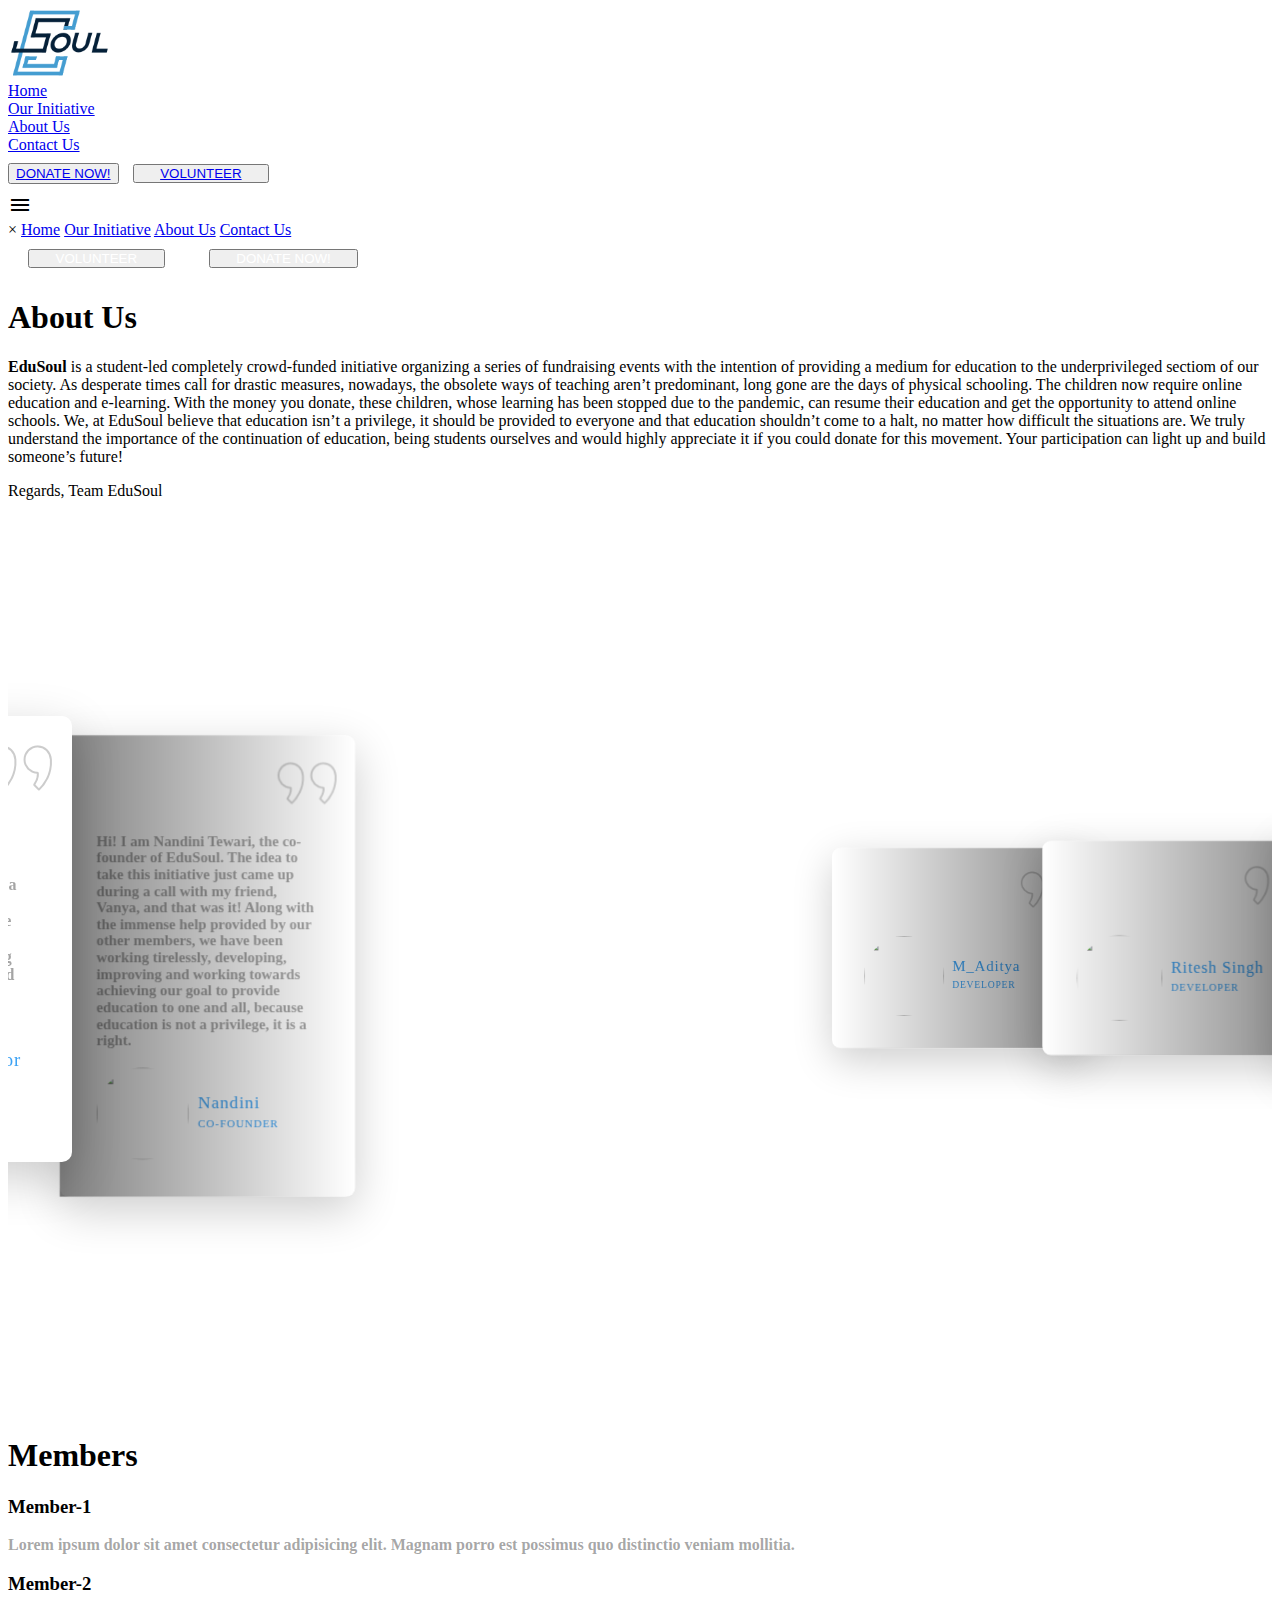
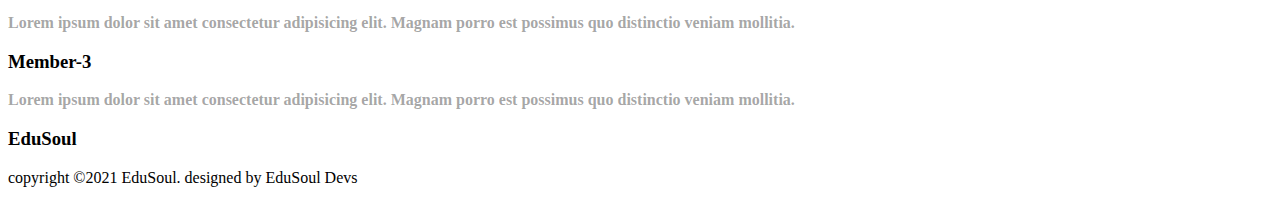
==== commit cc82a281: "Update about.html" ====
--- a/about.html
+++ b/about.html
@@ -61,22 +61,20 @@
     <div class="container-two">
       <section id="about">
         <h1 class="heading-primary about-heading">About Us</h1>
-        <p id="about-para"><b id="about-bold">EduSoul</b> is a student-led initiative organizing a
+        <p id="about-para"><b id="about-bold">EduSoul</b> is a student-led completely crowd-funded initiative organizing a
           series of
           fundraising
           events with the
-          intention of providing a medium for education of the underprivileged echelon of our society. As
+          intention of providing a medium for education to the underprivileged sectiom of our society. As
           desperate times call for drastic measures, nowadays, the obsolete ways of teaching aren’t
-          predominant, long gone are the days of quaint education and physical schooling. The children now
-          require online education and e-learning. Hence, EduSoul has been built into existence to back up and
-          provide tablets to the penurious children of schools all over Delhi.
-          We envision creating a society with educated and skillful youth proactively working for the better.
-
-          This is a completely crowd-funded initiative for the betterment of today’s youth. We, at EduSoul
+          predominant, long gone are the days of physical schooling. The children now
+          require online education and e-learning. With the money you donate,
+          these children, whose learning has been stopped due to the pandemic, can resume their education and
+          get the opportunity to attend online schools.
+
+           We, at EduSoul
           believe that education isn’t a privilege, it should be provided to everyone and that education
-          shouldn’t come to a halt, no matter how difficult the situations are. With the money you donate,
-          these children, whose learning has been stopped due to the pandemic, can resume their education and
-          get the opportunity to attend online schools. We truly understand the importance of the continuation
+          shouldn’t come to a halt, no matter how difficult the situations are.  We truly understand the importance of the continuation
           of education, being students ourselves and would highly appreciate it if you could donate for this
           movement. Your participation can light up and build someone’s future!</p>
         <p id="about-regard">Regards,
@@ -328,7 +326,7 @@
   <footer>
     <div class="footer-content">
       <h3>EduSoul</h3>
-      <p>Lorem ipsum dolor sit, amet consectetur adipisicing elit. Illo iste corrupti doloribus odio sed!</p>
+      
     </div>
     <div class="footer-bottom">
       <p>copyright &copy;2021 EduSoul. designed by <span>EduSoul Devs</span></p>
@@ -385,4 +383,4 @@
   </script>
 </body>
 
-</html>+</html>
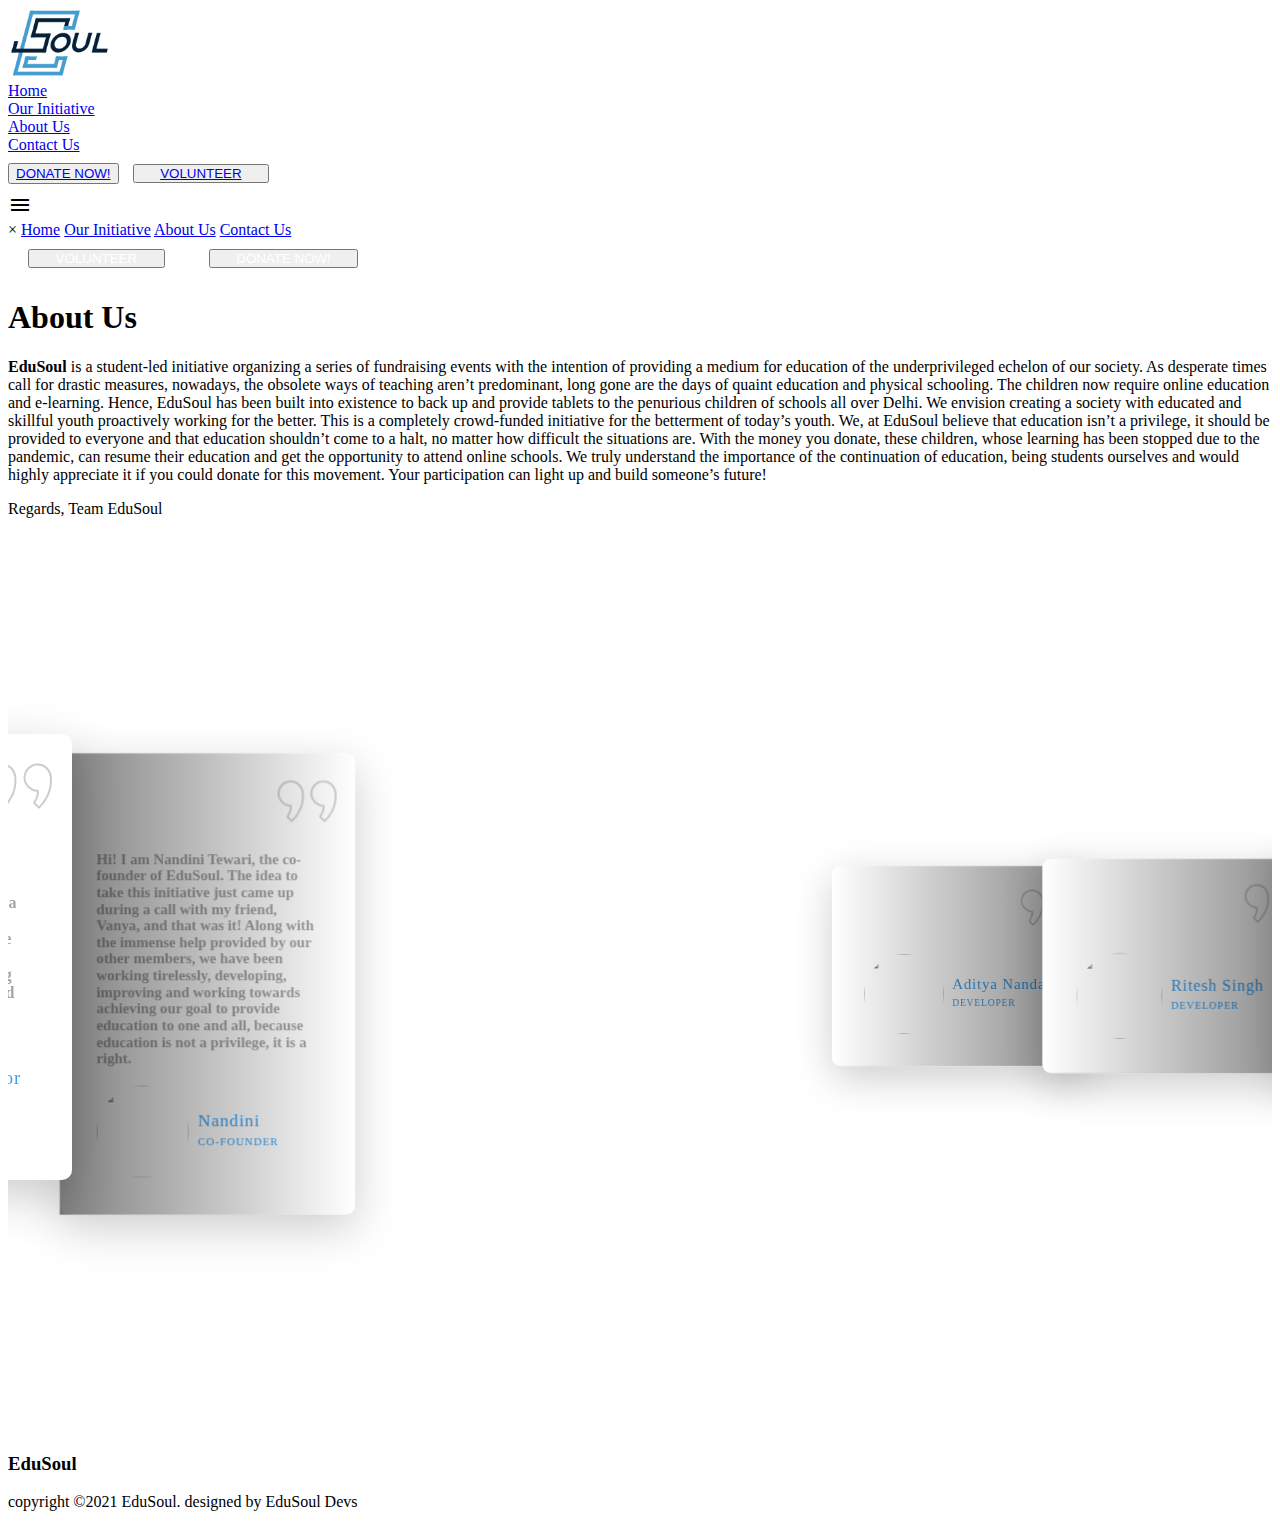
==== commit a67dc1b9: "fixed some bugs" ====
--- a/about.html
+++ b/about.html
@@ -26,10 +26,10 @@
         <div class="nav-icon-bg" id="nav-bg"></div>
         <img style="height: 70px; margin-right: 1em" src="assets/logos/150x102.png" alt="Edu Soul Logo" />
         <div class="nav-items">
-          <div class="nav-item"><a class="nav-item link" href="./index.html">Home</a></div>
+          <div class="nav-item"><a class="link" href="./index.html">Home</a></div>
           <div class="nav-item"><a class="initiative link" href="./index.html#initiative">Our Initiative</a></div>
-          <div class="nav-item"><a href="./about.html" class="nav-item link">About Us</a></div>
-          <div class="nav-item"><a class="nav-item link" href="./index.html#contact">Contact Us</a></div>
+          <div class="nav-item"><a href="./about.html" class="link">About Us</a></div>
+          <div class="nav-item"><a class="link" href="./index.html#contact">Contact Us</a></div>
         </div>
       </div>
       <div class="nav-right">
@@ -61,22 +61,20 @@
     <div class="container-two">
       <section id="about">
         <h1 class="heading-primary about-heading">About Us</h1>
-        <p id="about-para"><b id="about-bold">EduSoul</b> is a student-led completely crowd-funded initiative organizing a
-          series of
-          fundraising
-          events with the
-          intention of providing a medium for education to the underprivileged sectiom of our society. As
-          desperate times call for drastic measures, nowadays, the obsolete ways of teaching aren’t
-          predominant, long gone are the days of physical schooling. The children now
-          require online education and e-learning. With the money you donate,
-          these children, whose learning has been stopped due to the pandemic, can resume their education and
-          get the opportunity to attend online schools.
-
-           We, at EduSoul
-          believe that education isn’t a privilege, it should be provided to everyone and that education
-          shouldn’t come to a halt, no matter how difficult the situations are.  We truly understand the importance of the continuation
-          of education, being students ourselves and would highly appreciate it if you could donate for this
-          movement. Your participation can light up and build someone’s future!</p>
+        <p id="about-para"><b id="about-bold">EduSoul</b> is a student-led initiative organizing a series of fundraising
+          events with the intention of providing a medium for education of the underprivileged echelon of our society.
+          As desperate times call for drastic measures, nowadays, the obsolete ways of teaching aren’t predominant, long
+          gone are the days of quaint education and physical schooling. The children now require online education and
+          e-learning. Hence, EduSoul has been built into existence to back up and provide tablets to the penurious
+          children of schools all over Delhi. We envision creating a society with educated and skillful youth
+          proactively working for the better. This is a completely crowd-funded initiative for the betterment of today’s
+          youth. We, at EduSoul believe that education isn’t a privilege, it should be provided to everyone and that
+          education shouldn’t come to a halt, no matter how difficult the situations are. With the money you donate,
+          these children, whose learning has been stopped due to the pandemic, can resume their education and get the
+          opportunity to attend online schools. We truly understand the importance of the continuation of education,
+          being students ourselves and would highly appreciate it if you could donate for this movement. Your
+          participation can light up and build someone’s future!
+        </p>
         <p id="about-regard">Regards,
           Team EduSoul</p>
     </div>
@@ -118,8 +116,8 @@
                   <p>
                     Hi! I am Nandini Tewari, the co-founder of EduSoul. The idea to take this initiative just came up
                     during a call with my friend, Vanya, and that was it! Along with the immense help provided by our
-                    other members, we have been working tirelessly, developing,
-                    improving and working towards achieving our goal to provide education to one and all, because
+                    other members, we have been working tirelessly, developing, improving and working towards achieving
+                    our goal to provide education to one and all, because
                     education is not a privilege, it is a right.
                   </p>
 
@@ -137,7 +135,8 @@
                 <img src="./assets/images/quote.png" alt="'" class="quote">
                 <div class="content">
                   <p>
-                    Hello! I Am Satvik Arora a diligent student of 9I I have been longing to help poor children and help
+                    Hello! I Am Satvik Arora a diligent student of class 9 I have been longing to help poor children and
+                    help
                     them study during this pandemic time. Edusoul has given me this opportunity and made the dream of
                     the students longing to study come true. I wish them
                     luck and I hope this small initiative can help someone in need.
@@ -237,7 +236,7 @@
                   <div class="content">
                     <div class="details">
                       <div class="imgBx">
-                        <img src="./assets/images/techteam/vatsal.png" alt="">
+                        <img src="./assets/images/techteam/vatsal.png" aslt="">
                       </div>
                       <h3>Vatsal Bansal<br> <span>DEVELOPER</span></h3>
                     </div>
@@ -252,7 +251,7 @@
                       <div class="imgBx">
                         <img src="./assets/images/techteam/aditya.png" alt="">
                       </div>
-                      <h3>M_Aditya<br> <span>DEVELOPER</span></h3>
+                      <h3>Aditya Nandan<br> <span>DEVELOPER</span></h3>
                     </div>
                   </div>
                 </div>
@@ -288,7 +287,7 @@
           <br><br>
         </div>
   </section>
-  <section class="section-card">
+  <!--<section class="section-card">
     <h1 class="heading-primary">Members</h1>
     <section>
       <div class="container">
@@ -322,11 +321,11 @@
         </div>
       </div>
     </section>
-  </section>
+  </section> -->
   <footer>
     <div class="footer-content">
       <h3>EduSoul</h3>
-      
+
     </div>
     <div class="footer-bottom">
       <p>copyright &copy;2021 EduSoul. designed by <span>EduSoul Devs</span></p>
@@ -383,4 +382,4 @@
   </script>
 </body>
 
-</html>
+</html>